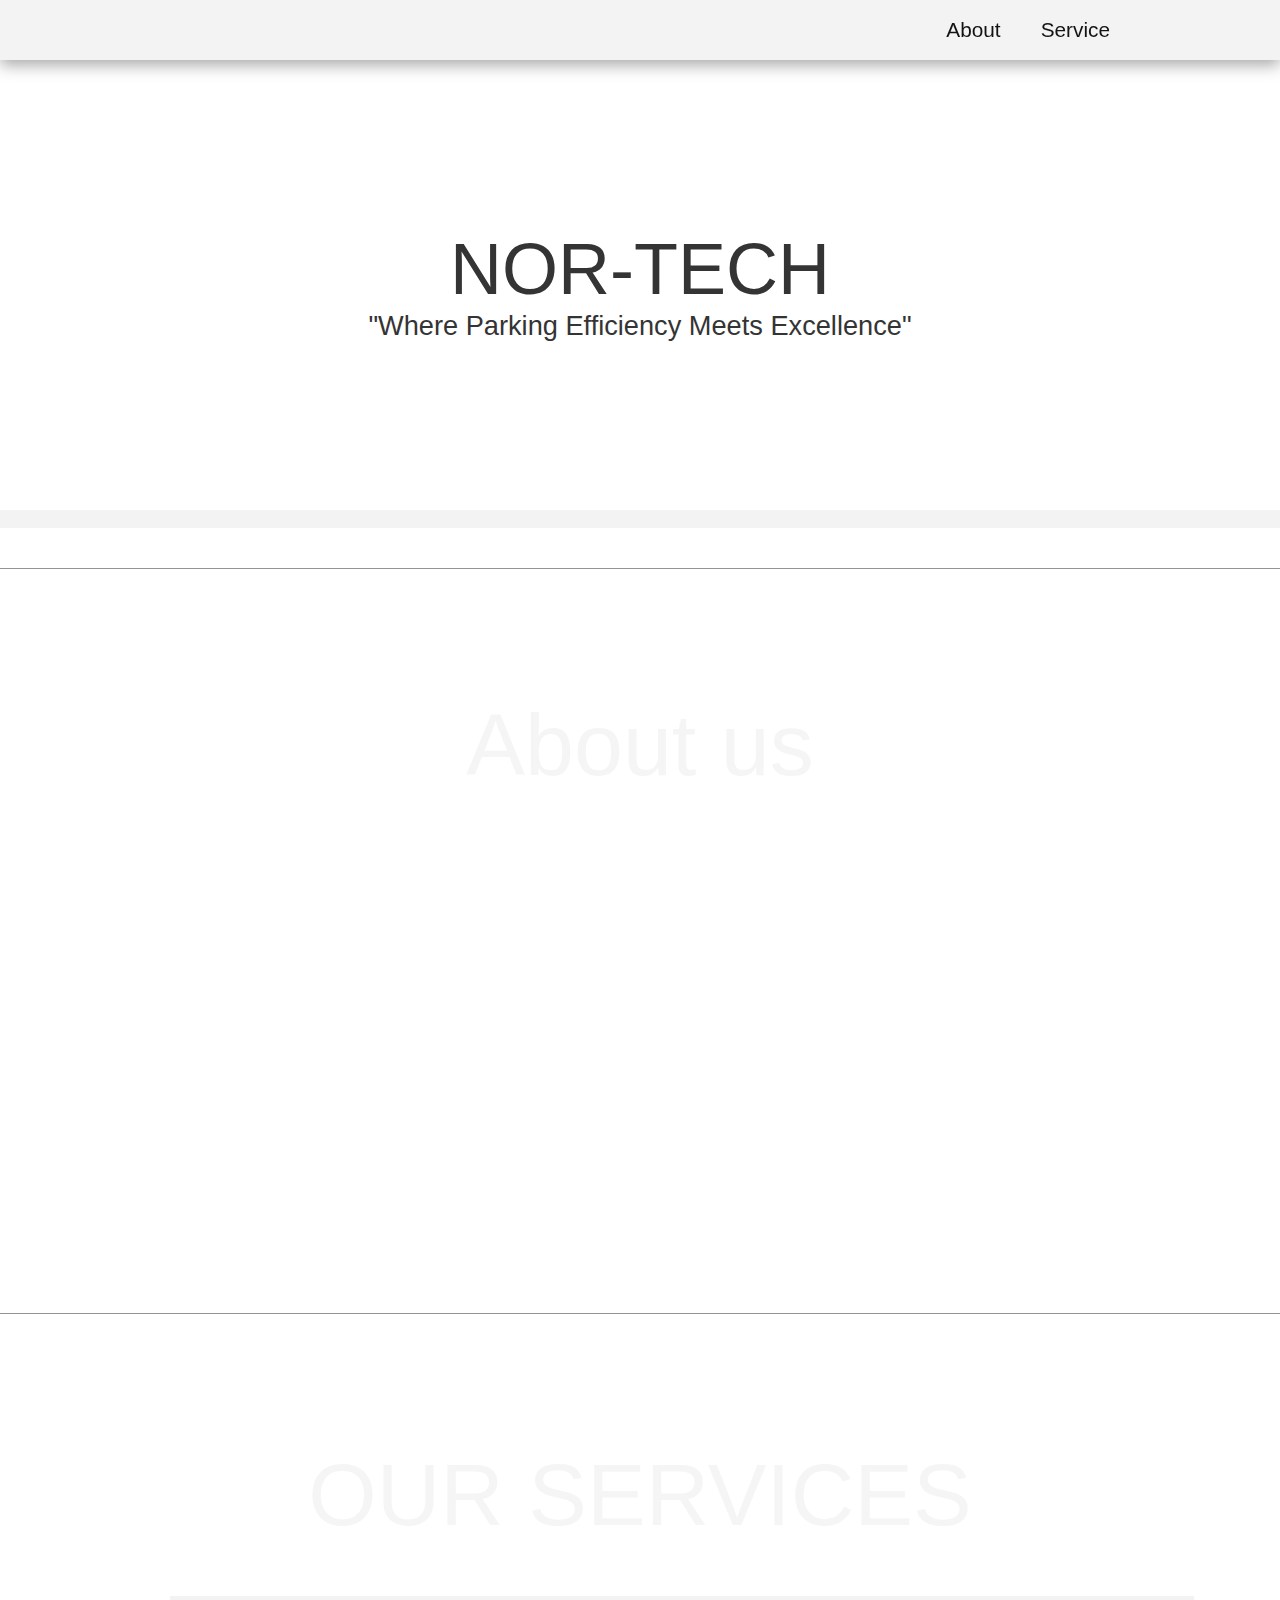
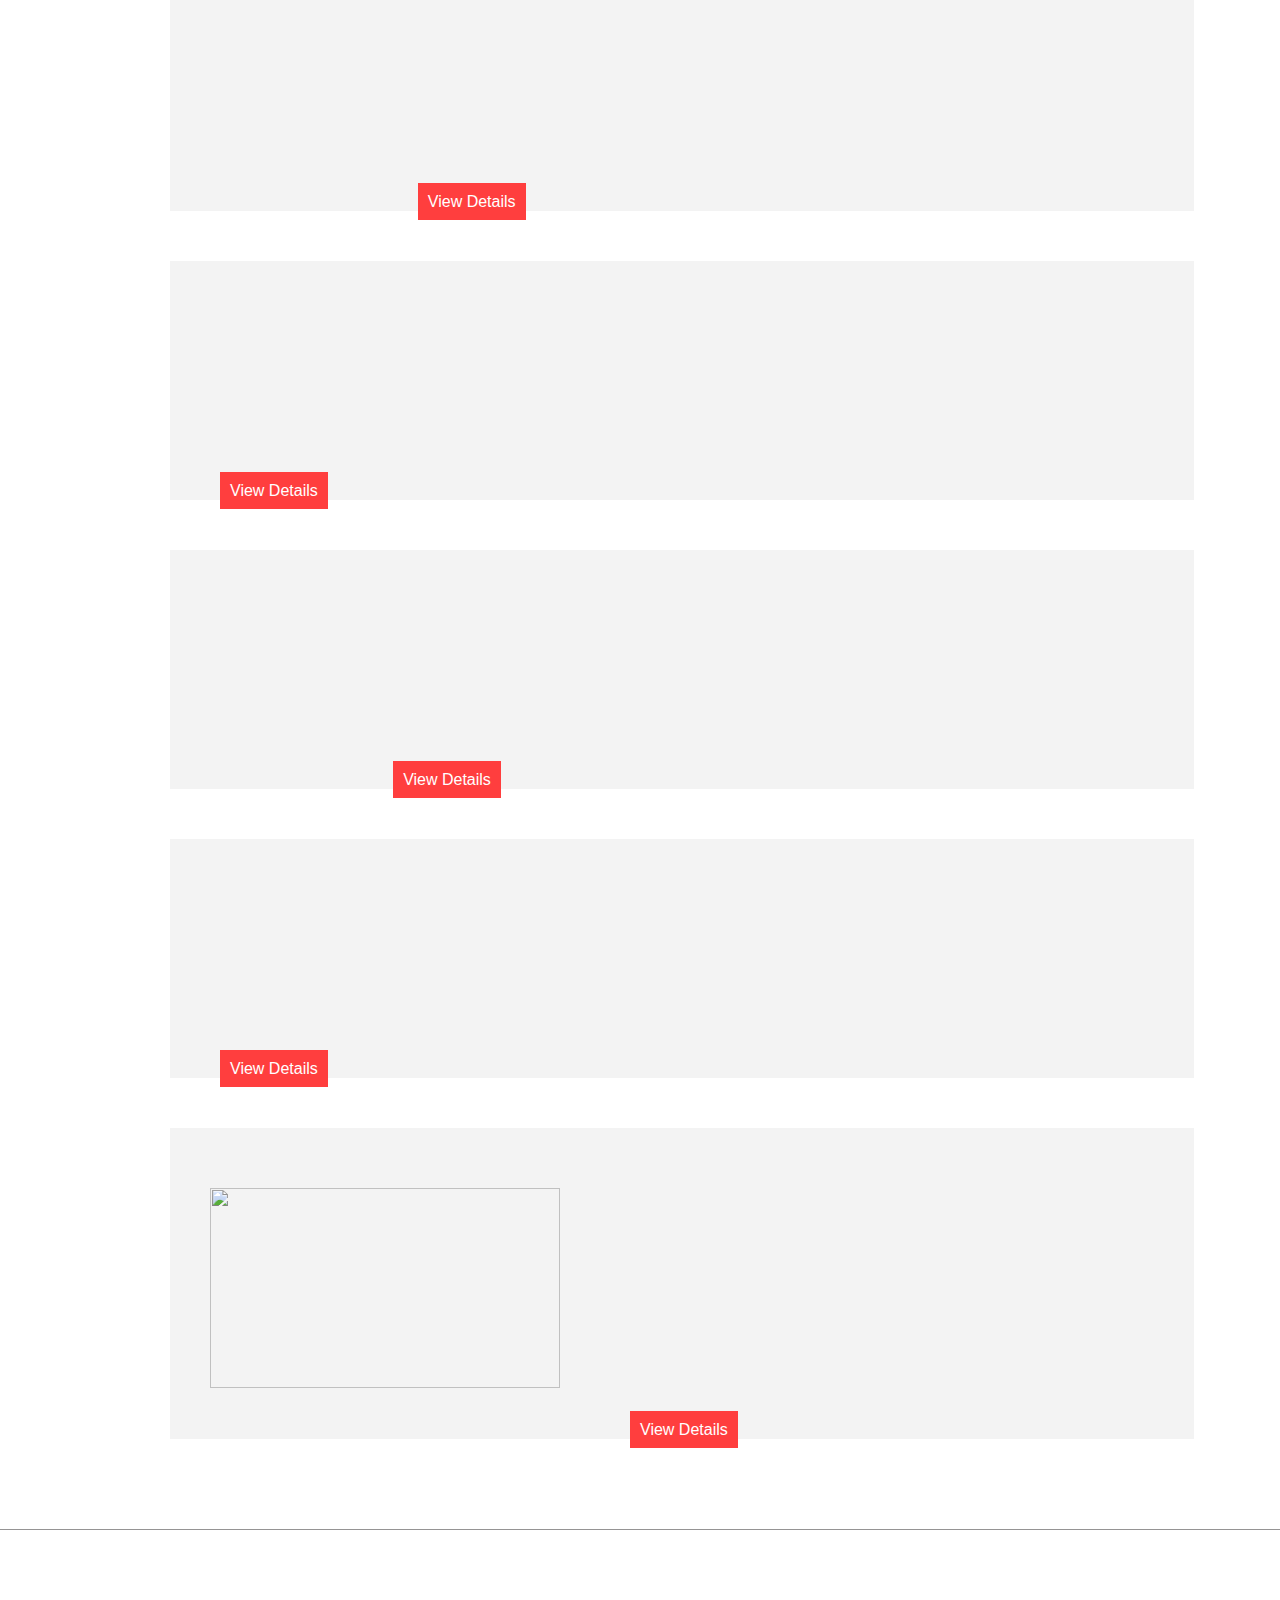
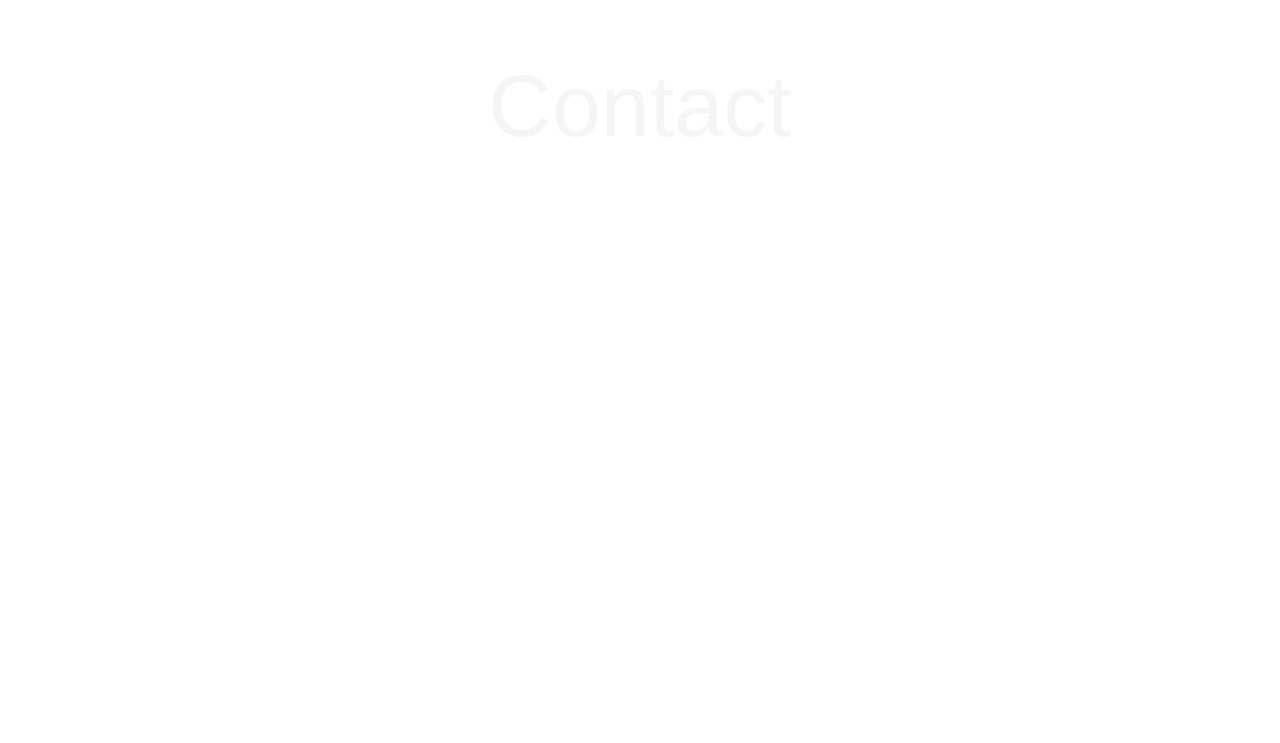
==== index.html @ b09498aa "Service changes" ====
<!DOCTYPE html>
<html lang="en">
  <head>
    <meta charset="UTF-8" />
    <meta name="viewport" content="width=device-width, initial-scale=1.0" />
    <title>NOR-TECH</title>
    <link rel="preconnect" href="https://fonts.googleapis.com" />
    <link rel="preconnect" href="https://fonts.gstatic.com" crossorigin />
    <link
      href="https://fonts.googleapis.com/css2?family=Poppins,wght@0,100;0,200;0,300;0,400;0,500;0,600;0,700;0,800;0,900;1,100;1,200;1,300;1,400;1,500;1,600;1,700;1,800;1,900&display=swap"
      rel="stylesheet"
    />
    <link rel="stylesheet" href="style.css" />
    <script defer src="app.js"></script>
    <script
      src="https://kit.fontawesome.com/bfdb6e7be3.js"
      crossorigin="anonymous"
      defer
    ></script>
  </head>
  <body>
    <header class="menu">
      <h2 class="brand-name"><img src="img/NOR-TECH_logo.png" alt="" /></h2>

      <div class="right">
        <a href="#about-us" class="head">About</a>
        <a href="#service" class="head">Service</a>

        <button class="toggle"><i class="fa-solid fa-bars"></i></button>
      </div>

      <div class="sub-menu">
        <a href="#about-us" class="sub">About</a>
        <a href="#service" class="sub">Service</a>

        <a href="#contact" class="option">Contact</a>
      </div>
    </header>

    <section class="hero">
      <h1 class="slide-top">NOR-TECH</h1>
      <h3 class="slide-top">"Where Parking Efficiency Meets Excellence"</h3>
    </section>

    <section class="img-sec">
      <img
        class="scale-up-ver-bottom"
        src="img/65df7dc24e582414d7a2ccf2_pexels-pixabay-327482 2.png"
        alt=""
      />
    </section>

    <section class="about-sec" id="about-us">
      <h2 class="scroll-reveal">About us</h2>

      <div class="about">
        <h3 class="hide">
          Nor-Tech specializes in providing cutting-edge Hydraulic and
          Electromechanical Parking Solutions, with a strong focus on their
          innovative Automated Multilevel car parking system.
          <p>
            From conceptualization to execution, we collaborate closely with
            clients to amplify their stories
          </p>
        </h3>
      </div>

      <div class="client">
        <h3 class="hide">
          Our ideal clients include property developers, commercial real estate
          owners and other entities facing challenges related to parking space
          constraints. If you are looking for innovative, space-saving parking
          solutions to meet the growing demand for parking in urban areas,
          Nor-Tech is here to help.
        </h3>
      </div>
    </section>

    <section class="services" id="service">
      <h2 class="scroll-reveal">OUR SERVICES</h2>

      <div class="service">
        <img src="img/stackers1.png" alt="" class="service-img" />
        <div class="Service-info">
          <h4 class="hide">Stackers</h4>
          <p class="hide">
            This is a Two Level Parking system; where one car is parked on the
            ground level and one on the first level. The Car on the ground level
            needs to be moved out before parking/removing the car on the raised
            platform.
          </p>
          <span class="learn-more">
            <a href="parking-services/stackers.html" >View Details</a>
          </span>
        </div>
      </div>

      <div class="service">
        <div class="Service-info">
          <h4 class="hide">3 Level Parking with Pit</h4>
          <p class="hide">
            This Parking System offers parking for 3 cars, One on the Pit Level,
            one on the Ground Level and One on the First Level. The car on the
            Ground level needs to be removed before lowering / raising the first
            level Platform or the Pit level Platform.
          </p>
          <span class="learn-more">
            <a href="/parking-services/3-lev-park-pit.html">View Details</a></span>
        </div>
        <img src="img/3-level-parking.png" alt="" class="service-img" />
      </div>

     

        <div class="service">
          <img src="img/Cantilever.png" alt="" class="service-img" />
          <div class="Service-info">
            <h4 class="hide">Cantilever</h4>
            <p class="hide">
              This is accommodates one car on the ground level and one on the
              first level. It has only one Post on one side of the system to make
              maneuverability of cars easy. The car on the ground level needs to
              be moved out before parking/removing the car on the raised Platform.
            </p>
            <span class="learn-more">
              <a href="/parking-services/Cantilever.html">View Details</a></span>
            </div>
          </div>

      <div class="service">
        <div class="Service-info">
          <h4 class="hide">3 Level Stack Parking</h4>
          <p class="hide">
            This Parking System offers parking for 3 cars; one on the ground and
            two on the upper Levels. The car on the ground level needs to be
            removed before lowering the first level platform, similarly the
            ground and the first level cars needs to be removed before lowering
            the second platform.
          </p>
          <span class="learn-more">
            <a href="/parking-services/3-lev-stack-park.html" >View Details</a>
          </span>
        </div>
        <img src="img/3-lev.png" alt="" class="service-img" />
      </div>

      <div class="service">
        <img src="img/puzzle-parking.png" alt="" class="service-img-puz" />
        <div class="Service-info">
          <h4 class="hide">Puzzle Parking</h4>
          <p class="hide">
            This is a two to four level Parking system where the platform slides
            Horizontally and vertically, making it easier to park and retrieve
            cars without having to remove any other car. The max number on
            ground slots can be 6. One slot on every row besides the top row
            needs to be vacant to facilitate the movement of the other Cars.
          </p>
          <span class="learn-more">
            <a href="/parking-services/puzzle-park.html" >View Details</a></span>
        </div>
      </div>
    </section>

    <section class="contact-sec" id="contact">
      <h2 class="scroll-reveal">Contact</h2>
      <div class="contact-info">
        <div class="contact-item hide">
          <h4><i class="fa-solid fa-phone"></i> Phone</h4>
          <p><a href="tel:+1234567890">+1 (234) 567-890</a></p>
        </div>
        <div class="contact-item hide">
          <h4><i class="fa-solid fa-envelope"></i> Email</h4>
          <p><a href="mailto:info@example.com">info@example.com</a></p>
        </div>
        <div class="contact-item hide">
          <h4><i class="fa-solid fa-location-dot"></i> Address</h4>
          <p>1234 Example Street,<br />City, State, ZIP Code</p>
        </div>
        <div class="contact-item hide">
          <h4><i class="fa-solid fa-location-dot"></i> Address</h4>
          <p>1234 Example Street,<br />City, State, ZIP Code</p>
        </div>
      </div>
    </section>
  </body>
</html>
---- style.css ----
* {
    margin: 0;
    padding: 0;
    font-family: 'Poppins', sans-serif;
    font-weight: 400;
    /* border: 1px solid red;   */
}

.hide {
    opacity: 0;
    transition: all 1s;
}

.show {
    opacity: 1;
}

/* Animation Classes and Keyframes------------------------------------------ */

.slide-top {
    animation: slide-top 1s cubic-bezier(0.250, 0.460, 0.450, 0.940) both;
}

@keyframes slide-top {
    0% {
        -webkit-transform: translateY(100px);
        transform: translateY(100px);
    }

    100% {
        -webkit-transform: translateY(0px);
        transform: translateY(0px);
    }
}

.scale-up-ver-bottom {
    animation: scale-up-ver-bottom 0.9s cubic-bezier(0.390, 0.575, 0.565, 1.000) both;
}

@keyframes scale-up-ver-bottom {
    0% {
        -webkit-transform: scaleY(0.4);
        transform: scaleY(0.4);
        -webkit-transform-origin: 0% 100%;
        transform-origin: 0% 100%;
    }

    100% {
        -webkit-transform: scaleY(1);
        transform: scaleY(1);
        -webkit-transform-origin: 0% 100%;
        transform-origin: 0% 100%;
    }
}

.scroll-reveal {
    color: hsl(0 0% 80% / 0.2);
    background-clip: text;
    background-repeat: no-repeat;
    background-size: 0% 100%;
    background-image: linear-gradient(90deg, black, black);
    animation: scroll-reveal 1s linear forwards;
    animation-timeline: view();
}

@keyframes scroll-reveal {
    to {
        background-size: 100% 100%;
    }
}


/* __Header Section__*/

.menu{
    width: 100%;
    height: fit-content;
    background-color: #f3f3f3ff;
    display: flex;
    align-items: center;
    justify-content: space-between;
    padding: 10px;
    box-sizing: border-box;
    box-shadow: 0px 5px 15px rgba(0, 0, 0, 0.35);
    /* border-radius: 2mm; */
    position: sticky;
    top: 0;
    z-index: 10;
}


.brand-name>img{
    width: 180px;
}

.right{
    display: flex;
    align-items: center;
    padding-right: 100px;
}


.head{
    text-decoration: none;
    font-size: 1.3rem;
    color: #131316;
    margin: 0 20px;
}

.head:hover{
    border-bottom:0.6mm solid red;
    color: crimson;
}

.right button {
    width: 40px;
    height: 40px;
    border-radius: 50%;
    background: none;
    border: none;
    display: flex;
    align-items: center;
    justify-content: center;
}

.right button:hover{
    background: rgb(255, 233, 233);
    color: red;
}

.sub-menu{
    position: absolute;
    top: 120px;
    right: 0px;
    width: 200px;
    height: fit-content;
    display: none;
    align-items: center;
    justify-content: center;
    flex-direction: column;
    background: rgba(228, 4, 4, 0.857);
    border-radius: 2mm;
    padding: 10px 0;
    box-shadow: 0px 5px 15px rgba(0, 0, 0, 0.27) 0px 15px 38px, rgba(0, 0, 0, 0.2) 0px, 10px, 12px;
}

.option, .sub{
    width: 100%;
    text-align: center;
    text-decoration: none;
    color: white;
    font-weight: 500;
    padding: 10px 0;
}

.option:hover,.sub:hover{
    background: #f3f3f3;
    color: rgb(84, 1, 1);
}

.sub{
    display: none;
}

/* __hero/main__*/

.hero {
    height: 50vh;
    display: flex;
    flex-direction: column;
    justify-content: center;
    align-items: center;
}

.hero h1 {
    font-size: 4.5rem;
    color: #343434;
}

.hero h3 {
    font-size: 1.7rem;
    color: #353434;
}

.img-sec {
    background-color: #f3f3f3;
}

.img-sec img {
    border-radius: 10px;
    margin: 0px 2px;
    width: 100%;
}

/* About_sec */

.about-sec,
.services,
.contact-sec {
    padding-top: 75px;
    margin-top: 40px;
    border-top: 1px solid #959494;
}

.about-sec>h2,
.services>h2,
.contact-sec>h2 {
    margin-top: 50px;
    text-align: center;
    font-size: 5.5rem;
    font-weight: 500;
}

.about,
.client {
    margin: 80px;
}

.about,
.client li {
    font-size: 25px;
}

.about h3 {
    font-size: 30px;
    color: #131316;
    margin-top: 20px;
}

.about h3 p {
    padding-top: 10px;
    color: #767676;
    font-size: 25px;
}

.client h3 {
    font-size: 30px;
    color: #131316;
    margin-top: 20px;
}

/* Services */

.services {
    padding-top: 80px;
    align-content: center;
}

.service {
    margin: 50px 25px;
    display: flex;
    background-color: #f3f3f3ff;
    width: 80%;
    margin-left: 170px;
}



.service-img {
    width: 350px;
    margin-left: 20px;
    padding: 20px;
}

.service-img-puz {
    margin-top: 40px;
    width: 350px;
    height: 200px;
    padding: 20px;
    margin-left: 20px;
}

.Service-info {
    padding-left: 50px;
    padding-top: 40px;
}

.Service-info>h4 {
    color: #131316;
    font-size: 2.5rem;
    display: inline-block;
}

.Service-info>p {
    color: #656565;
    font-size: 1.3rem;
    width: 90%;
    margin-top: 20px;
    margin-bottom: 20px;
}

.service-puz {
    margin-top: 90px;
    display: flex
}

.learn-more > a{
    background: rgb(255, 62, 62);
    padding: 10px;
    color: #fff;   
    text-decoration: none;
}
.learn-more>a:hover{
    background-color:rgb(207, 57, 57);
}

/* contact */

.contact-sec {
    height: 82vh;
    border-top: 1px solid #959494;
}

.contact-info {
    margin-top: 30px;
    display: flex;
    justify-content: center;
    flex-wrap: wrap;
    gap: 20px;
}

.contact-item {
    background-color: #fff;
    padding: 20px;
    border-radius: 10px;
    box-shadow: 0 2px 4px rgba(0, 0, 0, 0.1);
    width: 250px;
}

.contact-item h4 {
    font-size: 1.5em;
    margin-bottom: 10px;
}

.contact-item p {
    font-size: 1.2em;
    margin: 0;
}

.contact-item a {
    text-decoration: none;
    color: #007BFF;
}

.contact-item a:hover {
    text-decoration: underline;
}

/* Media Querry */

@media screen and (max-width: 599px) {

    /* *{border: 1px solid red;  } */

    /* Header */
    
    .head{
        display: none;
    }
    .sub{
        display: block;
    }
    .right{
        display: flex;
        align-items: center;
        padding-right: 0px;
    }

    .brand-name>img{
        width: 150px;
    }


    /* main-sec */

    .hero h1 {
        font-size: 3rem;
    }

    .hero h3 {
        font-size: 1.1rem;
    }

    /* About */

    .about-sec>h2 {
        margin-top: 70px;
        text-align: left;
        font-size: 3.5rem;
        padding-left: 20px;
    }

    .about,
    .client {
        margin: 20px;
    }

    .about h3 {
        font-size: 1.3rem;
        margin-top: 50px;
    }

    .about h3 p {
        font-size: 1.3rem;
    }

    .client h3 {
        font-size: 1.3rem;
        margin-top: 50px;
    }

    /* Services */

    .services>h2 {
        margin-top: 70px;
        text-align: left;
        font-size: 3.1rem;
        padding-left: 20px;
    }

    .services {
        padding-top: 70px;
    }

    .service {
        margin: 50px 0px;
        display: flex;
        flex-direction: column;
        border-bottom: 1px solid #959494;
    }

    .service-img {
        width: 250px;
        margin-left: 10px;
    }

    .service-img-puz {
        margin-left: 10px;
    }

    .Service-info {
        padding-bottom: 20px;
        padding-left: 20px;
    }

    .Service-info>h4 {
        font-size: 2rem;
    }

    .Service-info>p {
        font-size: 1.3rem;
    }

    .Service-info>span{
        font-size: 1.2rem;
    }

    /* Contact */

    .contact-sec {
        height: 90vh;
        border-top: 0px solid #959494;
    }

    .contact-sec>h2 {
        font-size: 3.5rem;
    }

}
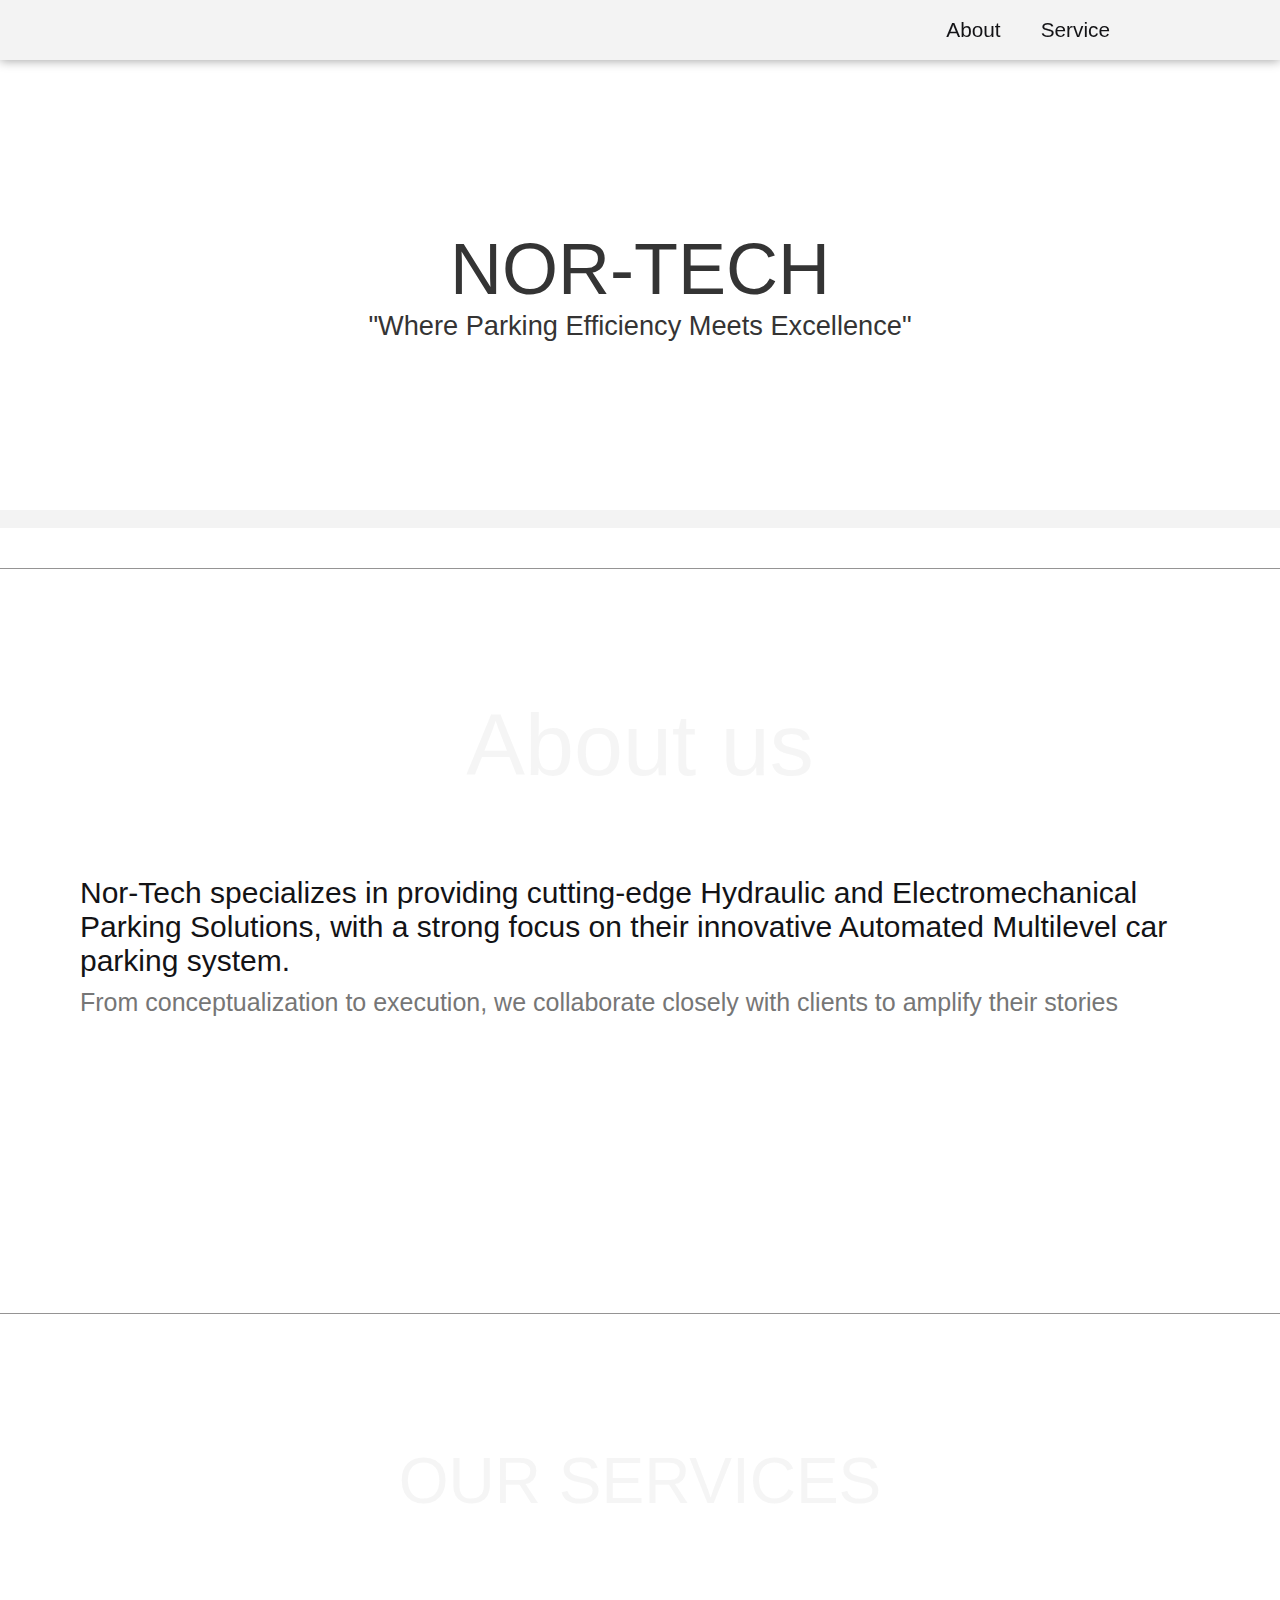
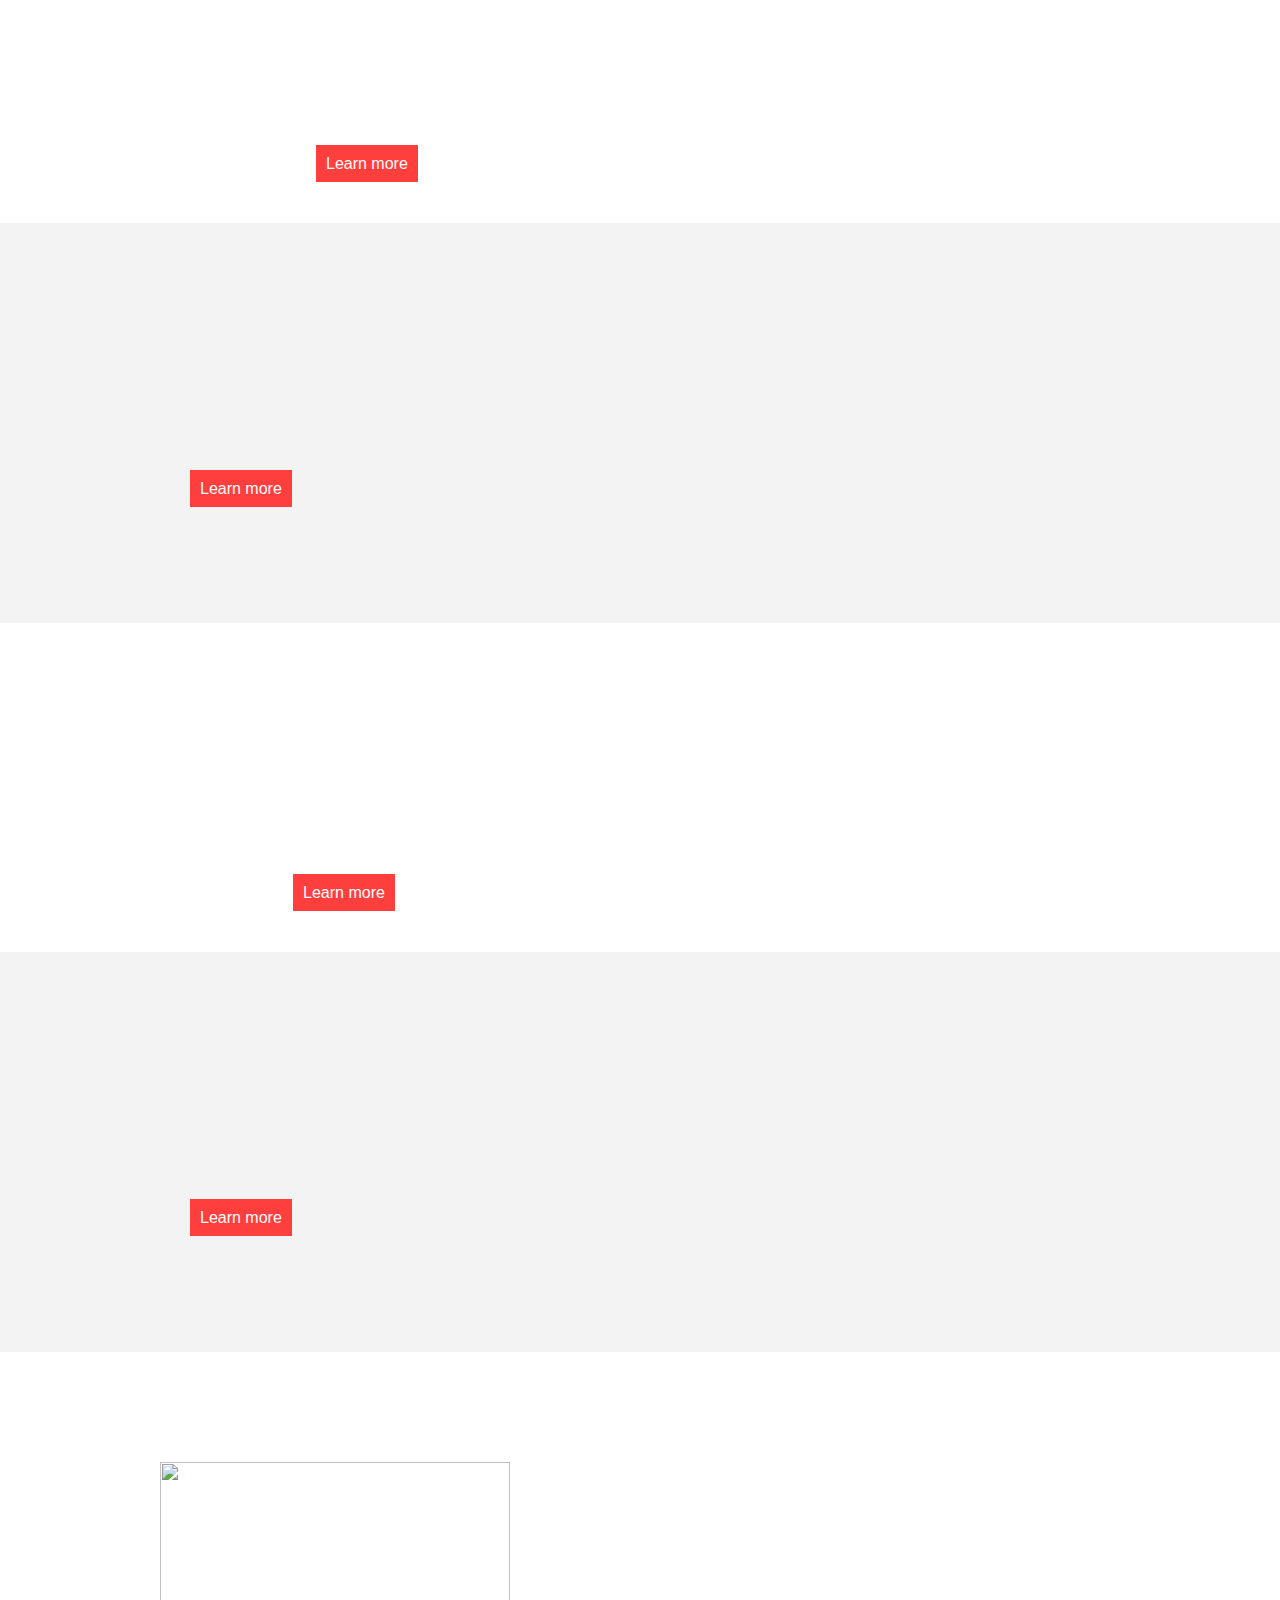
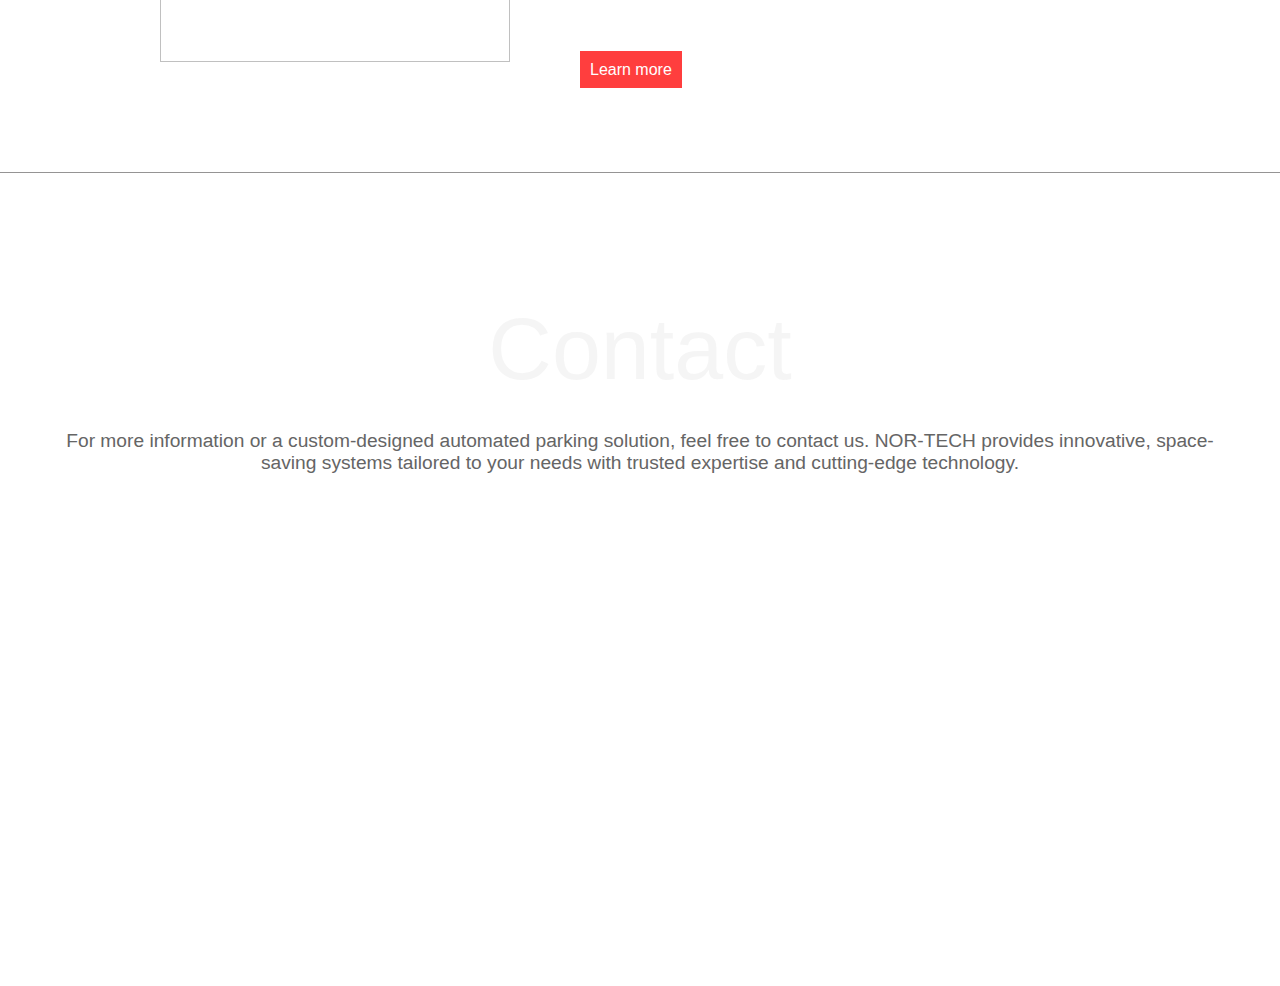
==== commit 7a38b567: "making services responsive" ====
--- a/index.html
+++ b/index.html
@@ -2,7 +2,8 @@
 <html lang="en">
   <head>
     <meta charset="UTF-8" />
-    <meta name="viewport" content="width=device-width, initial-scale=1.0" />
+    <meta name="viewport" content="width=device-width, initial-scale=1.0," />
+    
     <title>NOR-TECH</title>
     <link rel="preconnect" href="https://fonts.googleapis.com" />
     <link rel="preconnect" href="https://fonts.gstatic.com" crossorigin />
@@ -77,7 +78,7 @@
     </section>
 
     <section class="services" id="service">
-      <h2 class="scroll-reveal">OUR SERVICES</h2>
+      <h2 class="scroll-reveal" id="our-service">OUR SERVICES</h2>
 
       <div class="service">
         <img src="img/stackers1.png" alt="" class="service-img" />
@@ -90,44 +91,48 @@
             platform.
           </p>
           <span class="learn-more">
-            <a href="parking-services/stackers.html" >View Details</a>
+            <a href="parking-services/stackers.html" >Learn more</a>
           </span>
         </div>
       </div>
 
-      <div class="service">
-        <div class="Service-info">
-          <h4 class="hide">3 Level Parking with Pit</h4>
-          <p class="hide">
-            This Parking System offers parking for 3 cars, One on the Pit Level,
-            one on the Ground Level and One on the First Level. The car on the
-            Ground level needs to be removed before lowering / raising the first
-            level Platform or the Pit level Platform.
-          </p>
-          <span class="learn-more">
-            <a href="/parking-services/3-lev-park-pit.html">View Details</a></span>
+      <div class="container">
+        <div class="service-2">
+          <img src="img/3-level-parking.png" alt="" class="service-img float-right" />
+          <div class="Service-info">
+            <h4 class="hide">3 Level Parking with Pit</h4>
+            <p class="hide">
+              This Parking System offers parking for 3 cars, One on the Pit Level,
+              one on the Ground Level and One on the First Level. The car on the
+              Ground level needs to be removed before lowering / raising the first
+              level Platform or the Pit level Platform.
+            </p>
+            <span class="learn-more">
+              <a href="/parking-services/3-lev-park-pit.html">Learn more</a></span>
+            </div>
+          </div>
         </div>
-        <img src="img/3-level-parking.png" alt="" class="service-img" />
-      </div>
 
      
 
-        <div class="service">
-          <img src="img/Cantilever.png" alt="" class="service-img" />
-          <div class="Service-info">
-            <h4 class="hide">Cantilever</h4>
-            <p class="hide">
-              This is accommodates one car on the ground level and one on the
-              first level. It has only one Post on one side of the system to make
-              maneuverability of cars easy. The car on the ground level needs to
-              be moved out before parking/removing the car on the raised Platform.
-            </p>
-            <span class="learn-more">
-              <a href="/parking-services/Cantilever.html">View Details</a></span>
-            </div>
-          </div>
+  <div class="service">
+    <img src="img/Cantilever.png" alt="" class="service-img" />
+    <div class="Service-info">
+      <h4 class="hide">Cantilever</h4>
+      <p class="hide">
+        This is accommodates one car on the ground level and one on the
+        first level. It has only one Post on one side of the system to make
+        maneuverability of cars easy. The car on the ground level needs to
+        be moved out before parking/removing the car on the raised Platform.
+      </p>
+      <span class="learn-more">
+        <a href="/parking-services/Cantilever.html">Learn more</a></span>
+      </div>
+    </div>
 
-      <div class="service">
+    <div class="container">
+      <div class="service-2">
+        <img src="img/3-lev.png" alt="" class="service-img-greybc float-right" />
         <div class="Service-info">
           <h4 class="hide">3 Level Stack Parking</h4>
           <p class="hide">
@@ -138,10 +143,10 @@
             the second platform.
           </p>
           <span class="learn-more">
-            <a href="/parking-services/3-lev-stack-park.html" >View Details</a>
+            <a href="/parking-services/3-lev-stack-park.html" >Learn more</a>
           </span>
         </div>
-        <img src="img/3-lev.png" alt="" class="service-img" />
+      </div>
       </div>
 
       <div class="service">
@@ -156,13 +161,17 @@
             needs to be vacant to facilitate the movement of the other Cars.
           </p>
           <span class="learn-more">
-            <a href="/parking-services/puzzle-park.html" >View Details</a></span>
+            <a href="/parking-services/puzzle-park.html" >Learn more</a></span>
         </div>
       </div>
     </section>
 
     <section class="contact-sec" id="contact">
       <h2 class="scroll-reveal">Contact</h2>
+      <div class="contact-para">
+        <p>For more information or a custom-designed automated parking solution, feel free to contact us. NOR-TECH provides innovative, space-saving systems tailored to your needs with trusted expertise and cutting-edge technology.
+        </p>
+      </div>  
       <div class="contact-info">
         <div class="contact-item hide">
           <h4><i class="fa-solid fa-phone"></i> Phone</h4>
--- a/style.css
+++ b/style.css
@@ -72,7 +72,7 @@
 
 /* __Header Section__*/
 
-.menu{
+.menu {
     width: 100%;
     height: fit-content;
     background-color: #f3f3f3ff;
@@ -81,34 +81,33 @@
     justify-content: space-between;
     padding: 10px;
     box-sizing: border-box;
-    box-shadow: 0px 5px 15px rgba(0, 0, 0, 0.35);
-    /* border-radius: 2mm; */
+    box-shadow: 0px 1px 10px rgba(0, 0, 0, 0.35);
     position: sticky;
     top: 0;
     z-index: 10;
 }
 
 
-.brand-name>img{
+.brand-name>img {
     width: 180px;
 }
 
-.right{
+.right {
     display: flex;
     align-items: center;
     padding-right: 100px;
 }
 
 
-.head{
+.head {
     text-decoration: none;
     font-size: 1.3rem;
     color: #131316;
     margin: 0 20px;
 }
 
-.head:hover{
-    border-bottom:0.6mm solid red;
+.head:hover {
+    border-bottom: 0.6mm solid red;
     color: crimson;
 }
 
@@ -123,12 +122,12 @@
     justify-content: center;
 }
 
-.right button:hover{
+.right button:hover {
     background: rgb(255, 233, 233);
     color: red;
 }
 
-.sub-menu{
+.sub-menu {
     position: absolute;
     top: 120px;
     right: 0px;
@@ -144,7 +143,8 @@
     box-shadow: 0px 5px 15px rgba(0, 0, 0, 0.27) 0px 15px 38px, rgba(0, 0, 0, 0.2) 0px, 10px, 12px;
 }
 
-.option, .sub{
+.option,
+.sub {
     width: 100%;
     text-align: center;
     text-decoration: none;
@@ -153,12 +153,13 @@
     padding: 10px 0;
 }
 
-.option:hover,.sub:hover{
+.option:hover,
+.sub:hover {
     background: #f3f3f3;
     color: rgb(84, 1, 1);
 }
 
-.sub{
+.sub {
     display: none;
 }
 
@@ -249,17 +250,34 @@
 .service {
     margin: 50px 25px;
     display: flex;
+    width: 80%;
+    margin-left: 120px;
+}
+
+.service-2 {
+    margin: 50px 25px;
+    width: 80%;
+    margin-left: 120px;
+}
+
+.container {
     background-color: #f3f3f3ff;
-    width: 80%;
-    margin-left: 170px;
-}
-
-
+    height: 50vh;
+    padding: 20px;
+}
+
+.float-right {
+    float: right;
+}
 
 .service-img {
-    width: 350px;
+    width: 300px;
     margin-left: 20px;
-    padding: 20px;
+}
+
+.service-img-greybc {
+    width: 250px;
+    margin-left: 20px;
 }
 
 .service-img-puz {
@@ -272,36 +290,32 @@
 
 .Service-info {
     padding-left: 50px;
-    padding-top: 40px;
+    padding-top: 20px;
 }
 
 .Service-info>h4 {
     color: #131316;
     font-size: 2.5rem;
-    display: inline-block;
 }
 
 .Service-info>p {
     color: #656565;
     font-size: 1.3rem;
-    width: 90%;
+    width: 95%;
     margin-top: 20px;
-    margin-bottom: 20px;
-}
-
-.service-puz {
-    margin-top: 90px;
-    display: flex
-}
-
-.learn-more > a{
+    margin-bottom: 30px;
+}
+
+
+.learn-more>a {
     background: rgb(255, 62, 62);
     padding: 10px;
-    color: #fff;   
+    color: #fff;
     text-decoration: none;
 }
-.learn-more>a:hover{
-    background-color:rgb(207, 57, 57);
+
+.learn-more>a:hover {
+    background-color: rgb(207, 57, 57);
 }
 
 /* contact */
@@ -311,8 +325,16 @@
     border-top: 1px solid #959494;
 }
 
+.contact-para>p {
+    /* background-color: aqua; */
+    color: #656565;
+    text-align: center;
+    margin: 30px 40px;
+    font-size: 1.2rem;
+}
+
 .contact-info {
-    margin-top: 30px;
+    margin-top: 70px;
     display: flex;
     justify-content: center;
     flex-wrap: wrap;
@@ -321,10 +343,11 @@
 
 .contact-item {
     background-color: #fff;
-    padding: 20px;
+    padding: 20px 40px;
     border-radius: 10px;
     box-shadow: 0 2px 4px rgba(0, 0, 0, 0.1);
     width: 250px;
+    text-align: center;
 }
 
 .contact-item h4 {
@@ -332,6 +355,10 @@
     margin-bottom: 10px;
 }
 
+.contact-item h4 i {
+    color: rgb(248, 84, 84);
+}
+
 .contact-item p {
     font-size: 1.2em;
     margin: 0;
@@ -339,7 +366,7 @@
 
 .contact-item a {
     text-decoration: none;
-    color: #007BFF;
+    color: #000000;
 }
 
 .contact-item a:hover {
@@ -348,31 +375,113 @@
 
 /* Media Querry */
 
-@media screen and (max-width: 599px) {
-
-    /* *{border: 1px solid red;  } */
+
+@media screen and (max-width: 1300px) {
+
+
+    .container {
+        background-color: #f3f3f3ff;
+        height: 40vh;
+        padding: 20px;
+    }
+
+    .Service-info {
+        padding-left: 50px;
+        padding-top: 20px;
+    }
+
+    .services>h2 {
+        font-size: 4rem;
+    }
+}
+
+@media screen and (max-width: 1025px) {
+    .Service-info {
+        padding-top: 0px;
+    }
+
+    .container {
+        height: 45vh;
+        padding: 10px;
+    }
+
+    .service {
+        margin-left: 0px;
+        width: 95%;
+    }
+
+    .service-2 {
+        margin-left: 0px;
+        width: 95%;
+    }
+}
+
+@media screen and (max-width: 900px) {
+
+    .about-sec>h2,
+    .services>h2,
+    .contact-sec>h2 {
+        margin-top: 50px;
+        text-align: center;
+        font-size: 3rem;
+        font-weight: 500;
+    }
+
+    .container {
+        height: 40vh;
+        padding: 10px;
+    }
+
+    .Service-info>h4 {
+        font-size: 2rem;
+    }
+
+    .Service-info>p {
+        font-size: 1.2rem;
+    }
+
+    .service-img {
+        width: 220px;
+        margin-left: 20px;
+    }
+
+    .service-img-greybc {
+        width: 200px;
+        margin-left: 20px;
+    }
+
+
+    .service-img-puz {
+        margin-top: 0px;
+        width: 270px;
+        height: 120px;
+        margin-left: 20px;
+    }
+}
+
+@media screen and (max-width: 699px) {
+
 
     /* Header */
-    
-    .head{
+    .head {
         display: none;
     }
-    .sub{
+
+    .sub {
         display: block;
     }
-    .right{
+
+    .right {
         display: flex;
         align-items: center;
         padding-right: 0px;
     }
 
-    .brand-name>img{
+    .brand-name>img {
         width: 150px;
     }
 
-
     /* main-sec */
-
     .hero h1 {
         font-size: 3rem;
     }
@@ -382,12 +491,10 @@
     }
 
     /* About */
-
     .about-sec>h2 {
         margin-top: 70px;
-        text-align: left;
+        text-align: center;
         font-size: 3.5rem;
-        padding-left: 20px;
     }
 
     .about,
@@ -410,27 +517,28 @@
     }
 
     /* Services */
-
     .services>h2 {
         margin-top: 70px;
-        text-align: left;
-        font-size: 3.1rem;
-        padding-left: 20px;
+        text-align: center;
+        font-size: 3rem;
+        padding-left: 0px;
     }
 
     .services {
         padding-top: 70px;
+    }
+
+    .container {
+        height: 34vh;
     }
 
     .service {
         margin: 50px 0px;
         display: flex;
-        flex-direction: column;
-        border-bottom: 1px solid #959494;
     }
 
     .service-img {
-        width: 250px;
+        width: 200px;
         margin-left: 10px;
     }
 
@@ -444,26 +552,156 @@
     }
 
     .Service-info>h4 {
-        font-size: 2rem;
+        font-size: 1.7rem;
     }
 
     .Service-info>p {
-        font-size: 1.3rem;
-    }
-
-    .Service-info>span{
-        font-size: 1.2rem;
+        font-size: 0.8rem;
+        margin-bottom: 10px;
+    }
+
+    .learn-more>a {
+        background: rgb(255, 62, 62);
+        padding: 5px;
+        color: #fff;
+        text-decoration: none;
+        font-size: .8rem;
     }
 
     /* Contact */
-
-    .contact-sec {
-        height: 90vh;
-        border-top: 0px solid #959494;
-    }
-
     .contact-sec>h2 {
         font-size: 3.5rem;
     }
-
-}+}
+
+@media screen and (max-width: 569px) {
+
+    .about-sec>h2{
+        font-size: 3rem
+    }
+
+    .services>h2 {
+        font-size: 2.7rem;
+        padding-left: 0px;
+    }
+
+    .service {
+        display: flex;
+        flex-direction: column;
+        width: 90%;
+        padding: 20px;
+    }
+
+    .service-2 {
+        margin: 0px 2px;
+        display: flex;
+        flex-direction: column;
+        width: 100%;
+        margin-left: 0px;
+    }
+
+    .Service-info>h4 {
+        font-size: 1.5rem;
+    }
+
+    .Service-info>p {
+        font-size: 1rem;
+    }
+
+    .container {
+        height: 50vh;
+    }
+
+    .service-img {
+        width: 200px;
+        margin-bottom: 20px;
+    }
+
+    .service-img-greybc {
+        width: 175px;
+        margin-bottom: 20px;
+
+    }
+
+    .service-img-puz {
+        margin-bottom: 20px;
+    }
+
+    .contact-sec {
+        height: 120vh;
+    }
+}
+
+@media screen and (max-width: 399px){
+
+    .hero h1 {
+        font-size: 2.5rem;
+    }
+
+    .hero h3 {
+        font-size: 1rem;
+        text-align: center;
+    }
+
+    .service {
+        padding: 25px;
+    }
+
+    .container {
+        height: 65vh;
+        padding: 25px;
+    }
+
+    .Service-info>p {
+        margin-bottom: 20px;
+    }
+
+    .service-img-puz {
+        margin-top: 0px;
+        padding: 20px;
+        margin-left: 0px;
+    }
+
+    .contact-sec {
+        height: 140vh;
+    } 
+}
+
+@media screen and (max-width: 360px){
+
+    .about-sec>h2{
+        font-size: 2.5rem
+    }
+
+
+    .service {
+        padding: 10px;
+    }
+
+    .service-2 {
+        padding: 0px;
+    }
+
+    .container {
+        height: 63vh;
+        padding: 10px;
+    }
+
+
+    .service-img-puz {
+        margin-top: 30px;
+        padding: 10px;
+        margin-left: 0px;
+    }
+
+    .contact-sec>h2{
+        font-size: 2.9rem;
+    }
+}
+
+@media screen and (max-width: 320px){
+    .container {
+        height: 95vh;
+        padding: 25px;
+    }  
+}
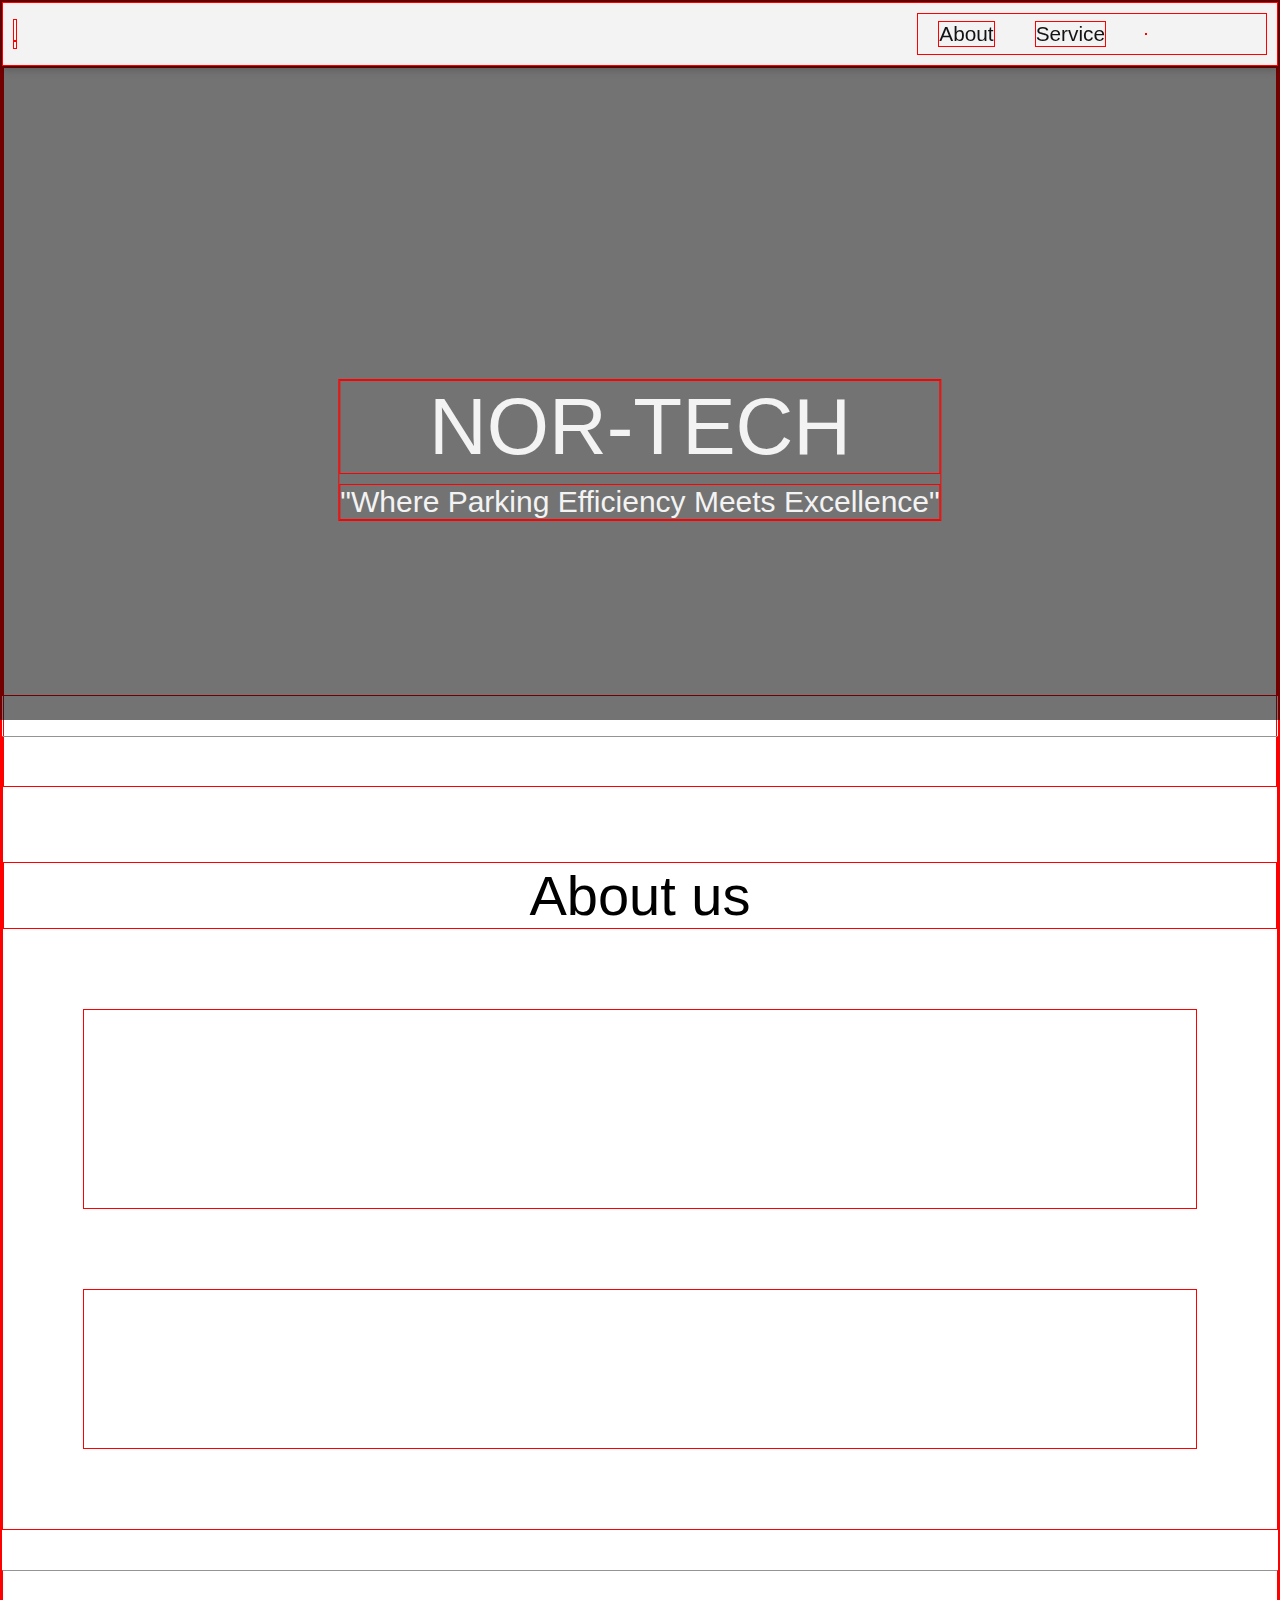
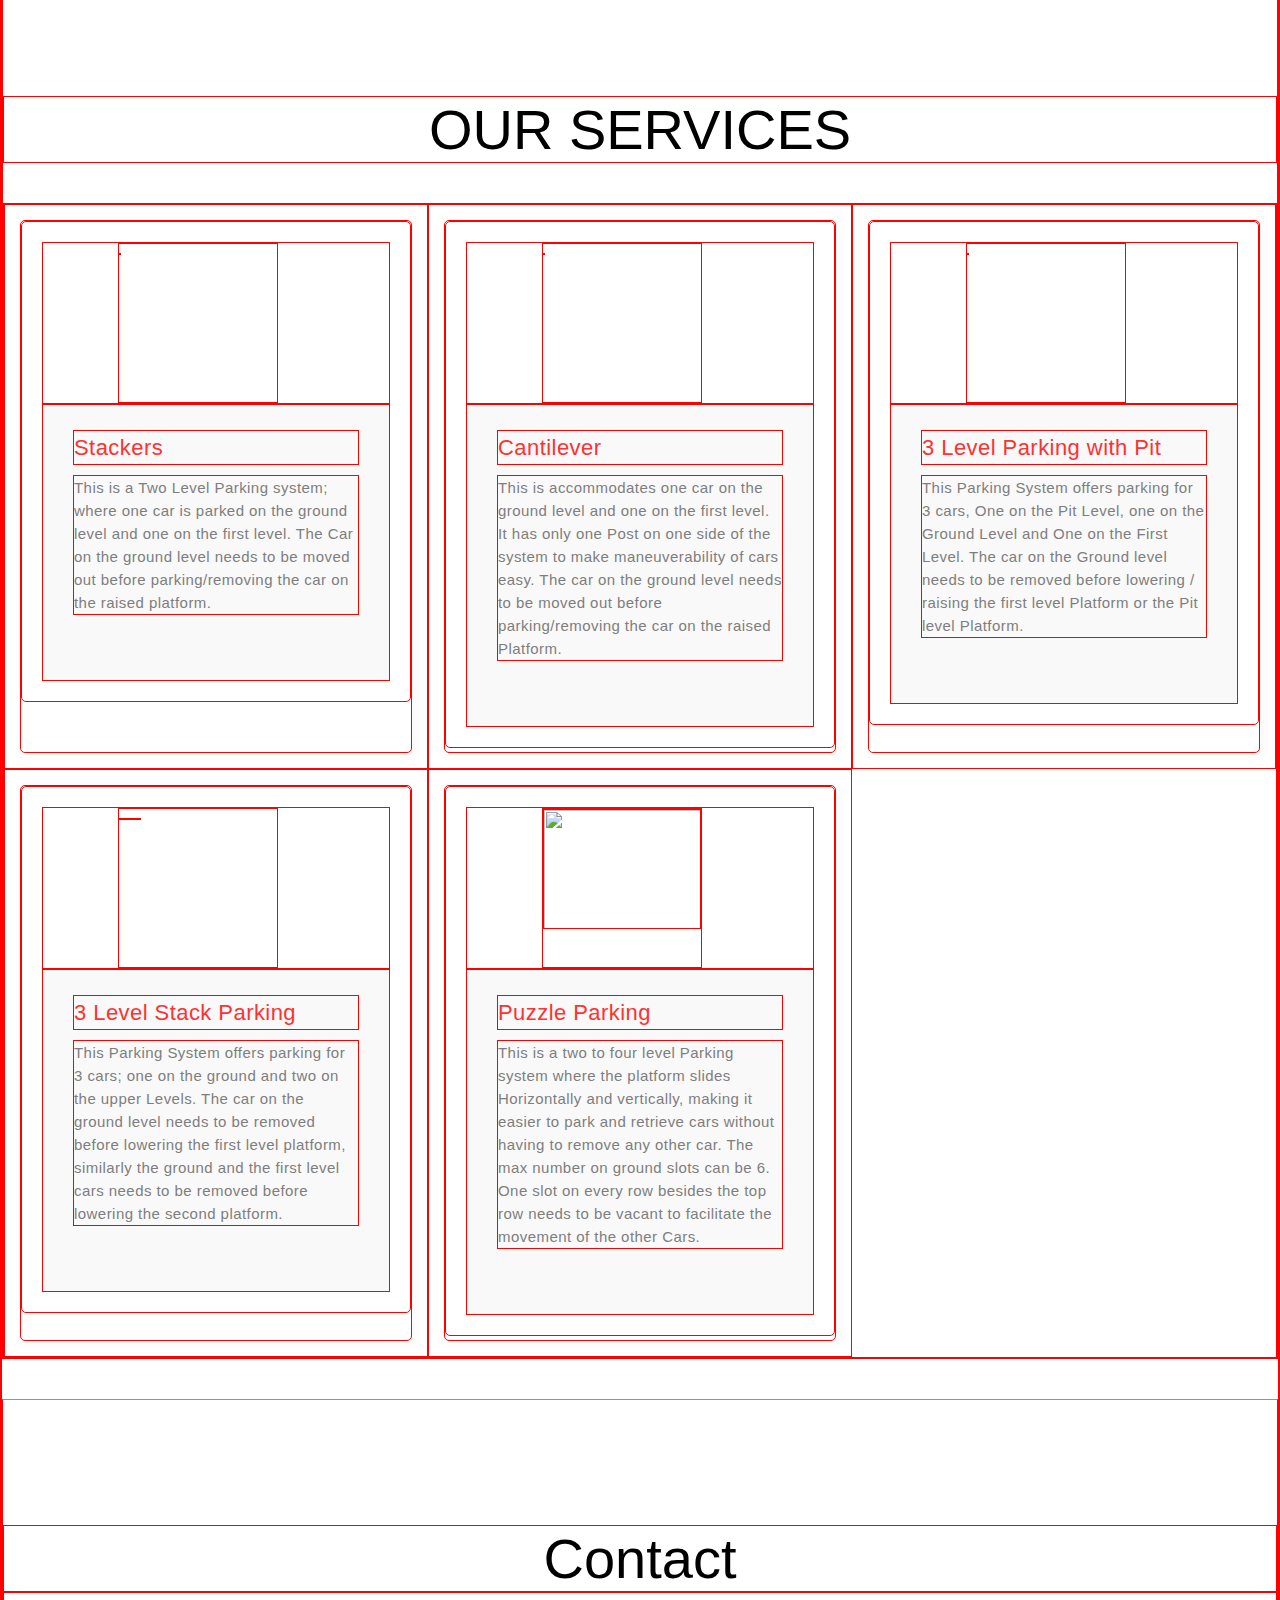
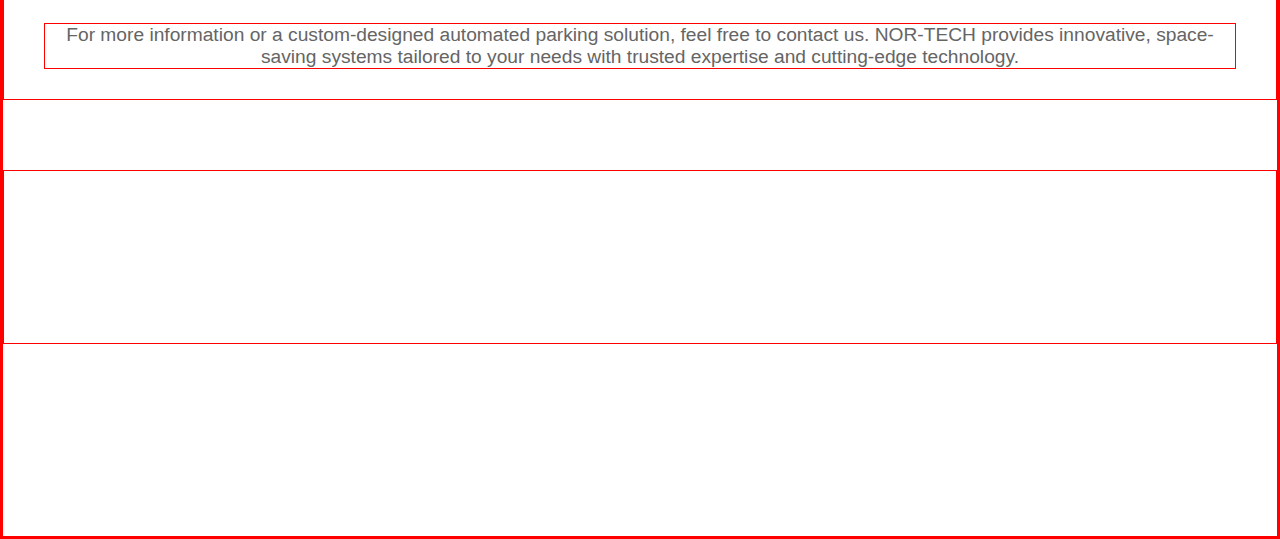
==== commit a1f28f7c: "change in UI of Services" ====
--- a/index.html
+++ b/index.html
@@ -3,7 +3,7 @@
   <head>
     <meta charset="UTF-8" />
     <meta name="viewport" content="width=device-width, initial-scale=1.0," />
-    
+
     <title>NOR-TECH</title>
     <link rel="preconnect" href="https://fonts.googleapis.com" />
     <link rel="preconnect" href="https://fonts.gstatic.com" crossorigin />
@@ -39,25 +39,20 @@
     </header>
 
     <section class="hero">
-      <h1 class="slide-top">NOR-TECH</h1>
-      <h3 class="slide-top">"Where Parking Efficiency Meets Excellence"</h3>
-    </section>
-
-    <section class="img-sec">
-      <img
-        class="scale-up-ver-bottom"
-        src="img/65df7dc24e582414d7a2ccf2_pexels-pixabay-327482 2.png"
-        alt=""
-      />
+      <div class="img-sec slide-top"></div>
+      <div class="content">
+        <h3 class="hide">NOR-TECH</h3>
+        <h4 class="hide">"Where Parking Efficiency Meets Excellence"</h4>
+      </div>
     </section>
 
     <section class="about-sec" id="about-us">
-      <h2 class="scroll-reveal">About us</h2>
+      <h2 class="">About us</h2>
 
       <div class="about">
         <h3 class="hide">
           Nor-Tech specializes in providing cutting-edge Hydraulic and
-          Electromechanical Parking Solutions, with a strong focus on their
+          Electromechanical Parking Solutions, with a strong focus on our
           innovative Automated Multilevel car parking system.
           <p>
             From conceptualization to execution, we collaborate closely with
@@ -78,108 +73,138 @@
     </section>
 
     <section class="services" id="service">
-      <h2 class="scroll-reveal" id="our-service">OUR SERVICES</h2>
-
-      <div class="service">
-        <img src="img/stackers1.png" alt="" class="service-img" />
-        <div class="Service-info">
-          <h4 class="hide">Stackers</h4>
-          <p class="hide">
-            This is a Two Level Parking system; where one car is parked on the
-            ground level and one on the first level. The Car on the ground level
-            needs to be moved out before parking/removing the car on the raised
-            platform.
-          </p>
-          <span class="learn-more">
-            <a href="parking-services/stackers.html" >Learn more</a>
-          </span>
-        </div>
-      </div>
-
-      <div class="container">
-        <div class="service-2">
-          <img src="img/3-level-parking.png" alt="" class="service-img float-right" />
-          <div class="Service-info">
-            <h4 class="hide">3 Level Parking with Pit</h4>
-            <p class="hide">
-              This Parking System offers parking for 3 cars, One on the Pit Level,
-              one on the Ground Level and One on the First Level. The car on the
-              Ground level needs to be removed before lowering / raising the first
-              level Platform or the Pit level Platform.
-            </p>
-            <span class="learn-more">
-              <a href="/parking-services/3-lev-park-pit.html">Learn more</a></span>
-            </div>
-          </div>
-        </div>
-
-     
-
-  <div class="service">
-    <img src="img/Cantilever.png" alt="" class="service-img" />
-    <div class="Service-info">
-      <h4 class="hide">Cantilever</h4>
-      <p class="hide">
-        This is accommodates one car on the ground level and one on the
-        first level. It has only one Post on one side of the system to make
-        maneuverability of cars easy. The car on the ground level needs to
-        be moved out before parking/removing the car on the raised Platform.
-      </p>
-      <span class="learn-more">
-        <a href="/parking-services/Cantilever.html">Learn more</a></span>
-      </div>
+      <h2 class="" id="our-service">OUR SERVICES</h2>
+      
+      <div class="service-grid">
+      <div class="service-container">
+        <a href="/parking-services/stackers.html">
+          <div class="inner-container">
+            <div class="wrapper">
+              <div class="img-wrapper">
+                <img src="/img/stackers1.png" alt="">
+              </div>
+            </div>
+            <div class="description">
+              <h3 class="heading">Stackers</h3>
+              <p>
+                This is a Two Level Parking system; where one car is parked on the ground level and one on the first level. The Car on the ground level needs to be moved out before parking/removing the car on the raised platform.
+              </p>
+              <div class="learn-more">
+                View Products
+              </div>
+            </div>
+          </div>
+        </a>
+      </div>
+
+      <div class="service-container">
+        <a href="/parking-services/Cantilever.html">
+          <div class="inner-container">
+            <div class="wrapper">
+              <div class="img-wrapper">
+                <img src="/img/Cantilever.png" alt="">
+              </div>
+            </div>
+            <div class="description">
+              <h3 class="heading">Cantilever</h3>
+              <p>
+                This is accommodates one car on the ground level and one on the first level. It has only one Post on one side of the system to make maneuverability of cars easy. The car on the ground level needs to be moved out before parking/removing the car on the raised Platform.
+              </p>
+              <div class="learn-more">
+                View Products
+              </div>
+            </div>
+          </div>
+        </a>
+      </div>
+
+      <div class="service-container">
+        <a href="/parking-services/3-lev-park-pit.html">
+          <div class="inner-container">
+            <div class="wrapper">
+              <div class="img-wrapper">
+                <img src="/img/3-level-parking.png" alt="">
+              </div>
+            </div>
+            <div class="description">
+              <h3 class="heading">3 Level Parking with Pit</h3>
+              <p>
+                This Parking System offers parking for 3 cars, One on the Pit Level, one on the Ground Level and One on the First Level. The car on the Ground level needs to be removed before lowering / raising the first level Platform or the Pit level Platform.
+              </p>
+              <div class="learn-more">
+                View Products
+              </div>
+            </div>
+          </div>
+        </a>
+      </div>
+
+      <div class="service-container">
+        <a href="/parking-services//3-lev-stack-park.html">
+          <div class="inner-container">
+            <div class="wrapper">
+              <div class="img-wrapper">
+                <img src="/img/3-lev.png" alt="" class="three-lev-park">
+              </div>
+            </div>
+            <div class="description">
+              <h3 class="heading">3 Level Stack Parking</h3>
+              <p>
+                This Parking System offers parking for 3 cars; one on the ground and two on the upper Levels. The car on the ground level needs to be removed before lowering the first level platform, similarly the ground and the first level cars needs to be removed before lowering the second platform.
+              </p>
+              <div class="learn-more">
+                View Products
+              </div>
+            </div>
+          </div>
+        </a>
+      </div>
+
+      <div class="service-container">
+        <a href="/parking-services/puzzle-park.html">
+          <div class="inner-container">
+            <div class="wrapper">
+              <div class="img-wrapper puzz-wrapper">
+                <img src="/img/puzzle-parking.png" alt="" class="puz-park">
+              </div>
+            </div>
+            <div class="description">
+              <h3 class="heading">Puzzle Parking</h3>
+              <p>
+                This is a two to four level Parking system where the platform slides Horizontally and vertically, making it easier to park and retrieve cars without having to remove any other car. The max number on ground slots can be 6. One slot on every row besides the top row needs to be vacant to facilitate the movement of the other Cars.
+              </p>
+              <div class="learn-more">
+                View Products
+              </div>
+            </div>
+          </div>
+        </a>
+      </div>
+
     </div>
 
-    <div class="container">
-      <div class="service-2">
-        <img src="img/3-lev.png" alt="" class="service-img-greybc float-right" />
-        <div class="Service-info">
-          <h4 class="hide">3 Level Stack Parking</h4>
-          <p class="hide">
-            This Parking System offers parking for 3 cars; one on the ground and
-            two on the upper Levels. The car on the ground level needs to be
-            removed before lowering the first level platform, similarly the
-            ground and the first level cars needs to be removed before lowering
-            the second platform.
-          </p>
-          <span class="learn-more">
-            <a href="/parking-services/3-lev-stack-park.html" >Learn more</a>
-          </span>
-        </div>
-      </div>
-      </div>
-
-      <div class="service">
-        <img src="img/puzzle-parking.png" alt="" class="service-img-puz" />
-        <div class="Service-info">
-          <h4 class="hide">Puzzle Parking</h4>
-          <p class="hide">
-            This is a two to four level Parking system where the platform slides
-            Horizontally and vertically, making it easier to park and retrieve
-            cars without having to remove any other car. The max number on
-            ground slots can be 6. One slot on every row besides the top row
-            needs to be vacant to facilitate the movement of the other Cars.
-          </p>
-          <span class="learn-more">
-            <a href="/parking-services/puzzle-park.html" >Learn more</a></span>
-        </div>
-      </div>
+
     </section>
 
     <section class="contact-sec" id="contact">
-      <h2 class="scroll-reveal">Contact</h2>
+      <h2 class="">Contact</h2>
       <div class="contact-para">
-        <p>For more information or a custom-designed automated parking solution, feel free to contact us. NOR-TECH provides innovative, space-saving systems tailored to your needs with trusted expertise and cutting-edge technology.
+        <p>
+          For more information or a custom-designed automated parking solution,
+          feel free to contact us. NOR-TECH provides innovative, space-saving
+          systems tailored to your needs with trusted expertise and cutting-edge
+          technology.
         </p>
-      </div>  
+      </div>
       <div class="contact-info">
         <div class="contact-item hide">
           <h4><i class="fa-solid fa-phone"></i> Phone</h4>
-          <p><a href="tel:+1234567890">+1 (234) 567-890</a></p>
+          <p><a href="tel:+1234567890">+91 9892201911</a></p>
+          <p><a href="tel:+1234567890">+91 9769014911</a></p>
         </div>
         <div class="contact-item hide">
           <h4><i class="fa-solid fa-envelope"></i> Email</h4>
-          <p><a href="mailto:info@example.com">info@example.com</a></p>
+          <p><a href="mailto:info@example.com">nortechcps@gmail.com</a></p>
         </div>
         <div class="contact-item hide">
           <h4><i class="fa-solid fa-location-dot"></i> Address</h4>
--- a/style.css
+++ b/style.css
@@ -3,6 +3,7 @@
     padding: 0;
     font-family: 'Poppins', sans-serif;
     font-weight: 400;
+    box-sizing: border-box;
     /* border: 1px solid red;   */
 }
 
@@ -53,7 +54,7 @@
     }
 }
 
-.scroll-reveal {
+/* .scroll-reveal {
     color: hsl(0 0% 80% / 0.2);
     background-clip: text;
     background-repeat: no-repeat;
@@ -61,7 +62,7 @@
     background-image: linear-gradient(90deg, black, black);
     animation: scroll-reveal 1s linear forwards;
     animation-timeline: view();
-}
+} */
 
 @keyframes scroll-reveal {
     to {
@@ -166,31 +167,51 @@
 /* __hero/main__*/
 
 .hero {
-    height: 50vh;
+    height: 70vh;
+    /* padding-top: 10px; */
+    padding-bottom: 100px;
+}
+
+.img-sec {
+    background-image: url("img/parking-pro.webp");
+    height: 80vh;
+    width: 100%;
+    background-size: cover;
+    background-position: top 25% right 0;
+    /* padding: 0 60px; */
     display: flex;
     flex-direction: column;
+    align-items: flex-start;
     justify-content: center;
-    align-items: center;
-}
-
-.hero h1 {
-    font-size: 4.5rem;
-    color: #343434;
-}
-
-.hero h3 {
-    font-size: 1.7rem;
-    color: #353434;
-}
-
-.img-sec {
-    background-color: #f3f3f3;
-}
-
-.img-sec img {
-    border-radius: 10px;
-    margin: 0px 2px;
-    width: 100%;
+}
+
+.img-sec::after {
+    content: "";
+    position: absolute;
+    width: 100%;
+    height: 80vh;
+    top: 0;
+    left: 0;
+    background-color: rgba(0, 0, 0, 0.55);
+}
+
+.content {
+    position: absolute;
+    top: 50%;
+    left: 50%;
+    transform: translate(-50%, -50%);
+    text-align: center;
+}
+
+.content h3 {
+    color: #f3f3f3;
+    font-size: 80px;
+}
+
+.content h4 {
+    color: #f3f3f3;
+    font-size: 30px;
+    margin-top: 10px;
 }
 
 /* About_sec */
@@ -208,7 +229,7 @@
 .contact-sec>h2 {
     margin-top: 50px;
     text-align: center;
-    font-size: 5.5rem;
+    font-size: 3.5rem;
     font-weight: 500;
 }
 
@@ -222,103 +243,139 @@
     font-size: 25px;
 }
 
-.about h3 {
-    font-size: 30px;
-    color: #131316;
-    margin-top: 20px;
-}
-
-.about h3 p {
-    padding-top: 10px;
-    color: #767676;
-    font-size: 25px;
-}
-
+.about h3,
 .client h3 {
     font-size: 30px;
     color: #131316;
     margin-top: 20px;
 }
 
+.about h3 p {
+    padding-top: 10px;
+    color: #131316;
+    font-size: 27px;
+}
+
+
 /* Services */
-
-.services {
-    padding-top: 80px;
-    align-content: center;
-}
-
-.service {
-    margin: 50px 25px;
-    display: flex;
-    width: 80%;
-    margin-left: 120px;
-}
-
-.service-2 {
-    margin: 50px 25px;
-    width: 80%;
-    margin-left: 120px;
-}
-
-.container {
-    background-color: #f3f3f3ff;
-    height: 50vh;
+/* *{border: 1px solid red;} */
+#our-service{
+    margin-bottom: 40px;
+}
+
+.service-grid {
+    display: flex;
+    flex-wrap: wrap;
+}
+
+.service-grid a {
+    display: inline-block;
+    width: 100%;
+    height: 100%;
+    border-radius: 5px;
+    overflow: hidden;
+    text-decoration: none;
+    box-shadow: 2px 2px 7px 4px rgba(32, 32, 32, .02);
+}
+
+.service-container {
+    width: 33.333333%;
+    max-width: 33.333333%;
+    min-width: 33.333333%;
+    padding: 15px;
+    position: relative;
+}
+
+.service-container a:hover {
+    box-shadow: 2px 2px 7px 4px rgba(32, 32, 32, .06);
+    border-bottom: 3px solid #ff3131;
+}
+
+.service-container .inner-container {
+    display: inline-block;
+    width: 100%;
+    border-radius: 5px;
     padding: 20px;
-}
-
-.float-right {
-    float: right;
-}
-
-.service-img {
-    width: 300px;
-    margin-left: 20px;
-}
-
-.service-img-greybc {
-    width: 250px;
-    margin-left: 20px;
-}
-
-.service-img-puz {
-    margin-top: 40px;
-    width: 350px;
-    height: 200px;
-    padding: 20px;
-    margin-left: 20px;
-}
-
-.Service-info {
-    padding-left: 50px;
-    padding-top: 20px;
-}
-
-.Service-info>h4 {
-    color: #131316;
-    font-size: 2.5rem;
-}
-
-.Service-info>p {
-    color: #656565;
-    font-size: 1.3rem;
-    width: 95%;
-    margin-top: 20px;
-    margin-bottom: 30px;
-}
-
-
-.learn-more>a {
-    background: rgb(255, 62, 62);
-    padding: 10px;
-    color: #fff;
+    display: flex;
+    flex-direction: column;
+}
+
+.service-container .wrapper {
+    display: inline-block;
+    width: 100%;
+    padding: 0px 75px;
+}
+
+.service-container .img-wrapper {
+    width: 160px;
+    height: 160px;
+    box-sizing: border-box;
+}
+
+.service-container .img-wrapper img {
+    width: 100%;
+    height: auto;
+    vertical-align: middle;
+    max-width: 100%;
+}
+
+.service-container .img-wrapper .three-lev-park {
+    width: 150px;
+    padding-left: 20px;
+}
+
+.service-container .img-wrapper .puz-park {
+    height: 120px;
+    width: 160px;
+}
+
+.service-container .description {
+    display: inline-block;
+    width: 100%;
+    padding: 25px 30px 55px;
+    position: relative;
+    background: hsla(0, 0%, 75.3%, .1);
+}
+
+.service-container .heading {
+    font-size: 22px;
+    line-height: 33px;
+    color: #ff3131;
+    margin-bottom: 10px;
+    letter-spacing: .02em;
+}
+
+.service-container p {
+    font-size: 15px;
+    line-height: 23px;
+    letter-spacing: .03em;
+    margin-bottom: 20px;
+    color: #7e7e7e;
+    margin: 0 0 10px;
+}
+
+.service-container .learn-more {
+    position: absolute;
+    bottom: 28px;
+    left: 30px;
+    color: #ff3131;
+    opacity: 0;
+    font-size: 13px;
+    letter-spacing: .12em;
+    text-transform: uppercase;
     text-decoration: none;
-}
-
-.learn-more>a:hover {
-    background-color: rgb(207, 57, 57);
+    padding-right: 40px;
+    display: inline-block;
+    transition: opacity 0.2s ease;
+}
+
+.service-container:hover .learn-more {
+    opacity: 1;
 }
 
 /* contact */
+
+*{border: 1px solid red;}
 
 .contact-sec {
     height: 82vh;
@@ -375,91 +432,7 @@
 
 /* Media Querry */
 
-
-@media screen and (max-width: 1300px) {
-
-
-    .container {
-        background-color: #f3f3f3ff;
-        height: 40vh;
-        padding: 20px;
-    }
-
-    .Service-info {
-        padding-left: 50px;
-        padding-top: 20px;
-    }
-
-    .services>h2 {
-        font-size: 4rem;
-    }
-}
-
-@media screen and (max-width: 1025px) {
-    .Service-info {
-        padding-top: 0px;
-    }
-
-    .container {
-        height: 45vh;
-        padding: 10px;
-    }
-
-    .service {
-        margin-left: 0px;
-        width: 95%;
-    }
-
-    .service-2 {
-        margin-left: 0px;
-        width: 95%;
-    }
-}
-
-@media screen and (max-width: 900px) {
-
-    .about-sec>h2,
-    .services>h2,
-    .contact-sec>h2 {
-        margin-top: 50px;
-        text-align: center;
-        font-size: 3rem;
-        font-weight: 500;
-    }
-
-    .container {
-        height: 40vh;
-        padding: 10px;
-    }
-
-    .Service-info>h4 {
-        font-size: 2rem;
-    }
-
-    .Service-info>p {
-        font-size: 1.2rem;
-    }
-
-    .service-img {
-        width: 220px;
-        margin-left: 20px;
-    }
-
-    .service-img-greybc {
-        width: 200px;
-        margin-left: 20px;
-    }
-
-
-    .service-img-puz {
-        margin-top: 0px;
-        width: 270px;
-        height: 120px;
-        margin-left: 20px;
-    }
-}
-
-@media screen and (max-width: 699px) {
+@media screen and (max-width: 750px) {
 
 
     /* Header */
@@ -481,227 +454,8 @@
         width: 150px;
     }
 
-    /* main-sec */
-    .hero h1 {
-        font-size: 3rem;
-    }
-
-    .hero h3 {
-        font-size: 1.1rem;
-    }
-
-    /* About */
-    .about-sec>h2 {
-        margin-top: 70px;
-        text-align: center;
-        font-size: 3.5rem;
-    }
-
-    .about,
-    .client {
-        margin: 20px;
-    }
-
-    .about h3 {
-        font-size: 1.3rem;
-        margin-top: 50px;
-    }
-
-    .about h3 p {
-        font-size: 1.3rem;
-    }
-
-    .client h3 {
-        font-size: 1.3rem;
-        margin-top: 50px;
-    }
-
-    /* Services */
-    .services>h2 {
-        margin-top: 70px;
-        text-align: center;
-        font-size: 3rem;
-        padding-left: 0px;
-    }
-
-    .services {
-        padding-top: 70px;
-    }
-
-    .container {
-        height: 34vh;
-    }
-
-    .service {
-        margin: 50px 0px;
-        display: flex;
-    }
-
-    .service-img {
-        width: 200px;
-        margin-left: 10px;
-    }
-
-    .service-img-puz {
-        margin-left: 10px;
-    }
-
-    .Service-info {
-        padding-bottom: 20px;
-        padding-left: 20px;
-    }
-
-    .Service-info>h4 {
-        font-size: 1.7rem;
-    }
-
-    .Service-info>p {
-        font-size: 0.8rem;
-        margin-bottom: 10px;
-    }
-
-    .learn-more>a {
-        background: rgb(255, 62, 62);
-        padding: 5px;
-        color: #fff;
-        text-decoration: none;
-        font-size: .8rem;
-    }
-
     /* Contact */
     .contact-sec>h2 {
         font-size: 3.5rem;
     }
-}
-
-@media screen and (max-width: 569px) {
-
-    .about-sec>h2{
-        font-size: 3rem
-    }
-
-    .services>h2 {
-        font-size: 2.7rem;
-        padding-left: 0px;
-    }
-
-    .service {
-        display: flex;
-        flex-direction: column;
-        width: 90%;
-        padding: 20px;
-    }
-
-    .service-2 {
-        margin: 0px 2px;
-        display: flex;
-        flex-direction: column;
-        width: 100%;
-        margin-left: 0px;
-    }
-
-    .Service-info>h4 {
-        font-size: 1.5rem;
-    }
-
-    .Service-info>p {
-        font-size: 1rem;
-    }
-
-    .container {
-        height: 50vh;
-    }
-
-    .service-img {
-        width: 200px;
-        margin-bottom: 20px;
-    }
-
-    .service-img-greybc {
-        width: 175px;
-        margin-bottom: 20px;
-
-    }
-
-    .service-img-puz {
-        margin-bottom: 20px;
-    }
-
-    .contact-sec {
-        height: 120vh;
-    }
-}
-
-@media screen and (max-width: 399px){
-
-    .hero h1 {
-        font-size: 2.5rem;
-    }
-
-    .hero h3 {
-        font-size: 1rem;
-        text-align: center;
-    }
-
-    .service {
-        padding: 25px;
-    }
-
-    .container {
-        height: 65vh;
-        padding: 25px;
-    }
-
-    .Service-info>p {
-        margin-bottom: 20px;
-    }
-
-    .service-img-puz {
-        margin-top: 0px;
-        padding: 20px;
-        margin-left: 0px;
-    }
-
-    .contact-sec {
-        height: 140vh;
-    } 
-}
-
-@media screen and (max-width: 360px){
-
-    .about-sec>h2{
-        font-size: 2.5rem
-    }
-
-
-    .service {
-        padding: 10px;
-    }
-
-    .service-2 {
-        padding: 0px;
-    }
-
-    .container {
-        height: 63vh;
-        padding: 10px;
-    }
-
-
-    .service-img-puz {
-        margin-top: 30px;
-        padding: 10px;
-        margin-left: 0px;
-    }
-
-    .contact-sec>h2{
-        font-size: 2.9rem;
-    }
-}
-
-@media screen and (max-width: 320px){
-    .container {
-        height: 95vh;
-        padding: 25px;
-    }  
-}
+}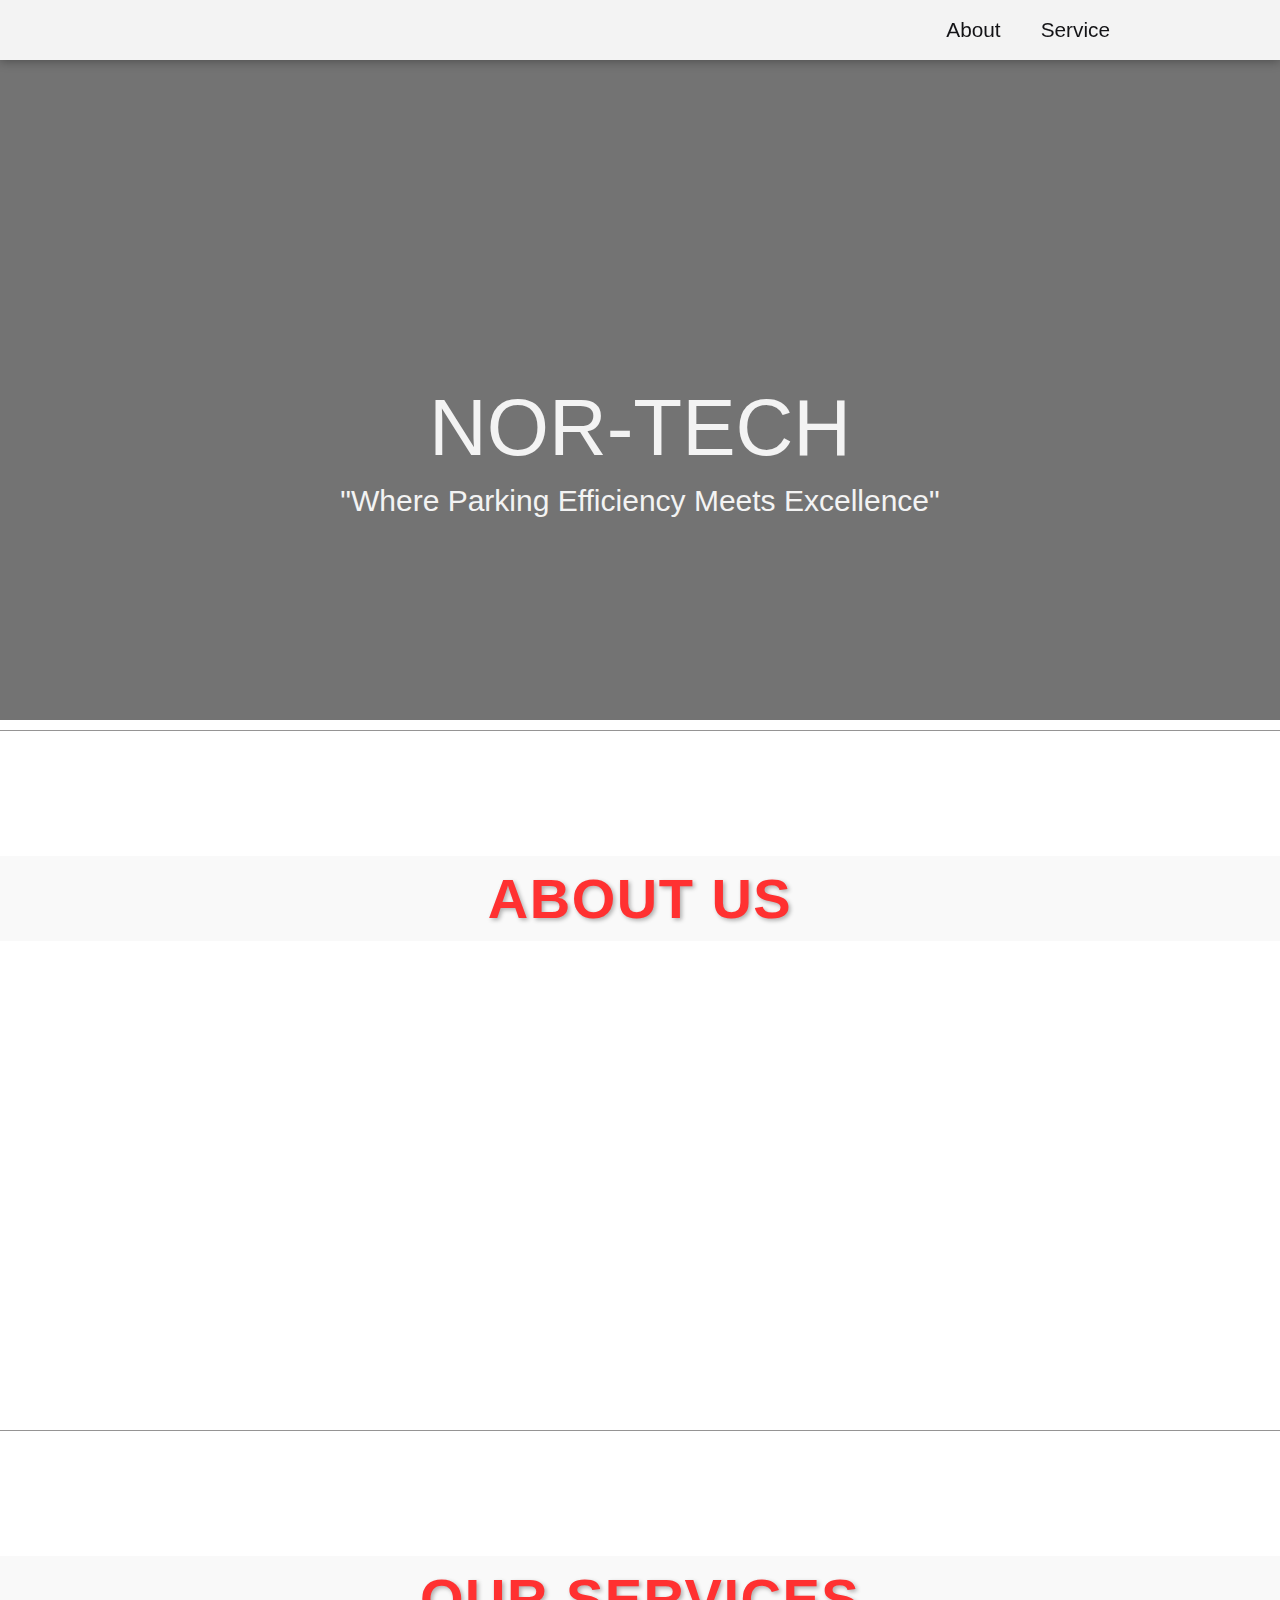
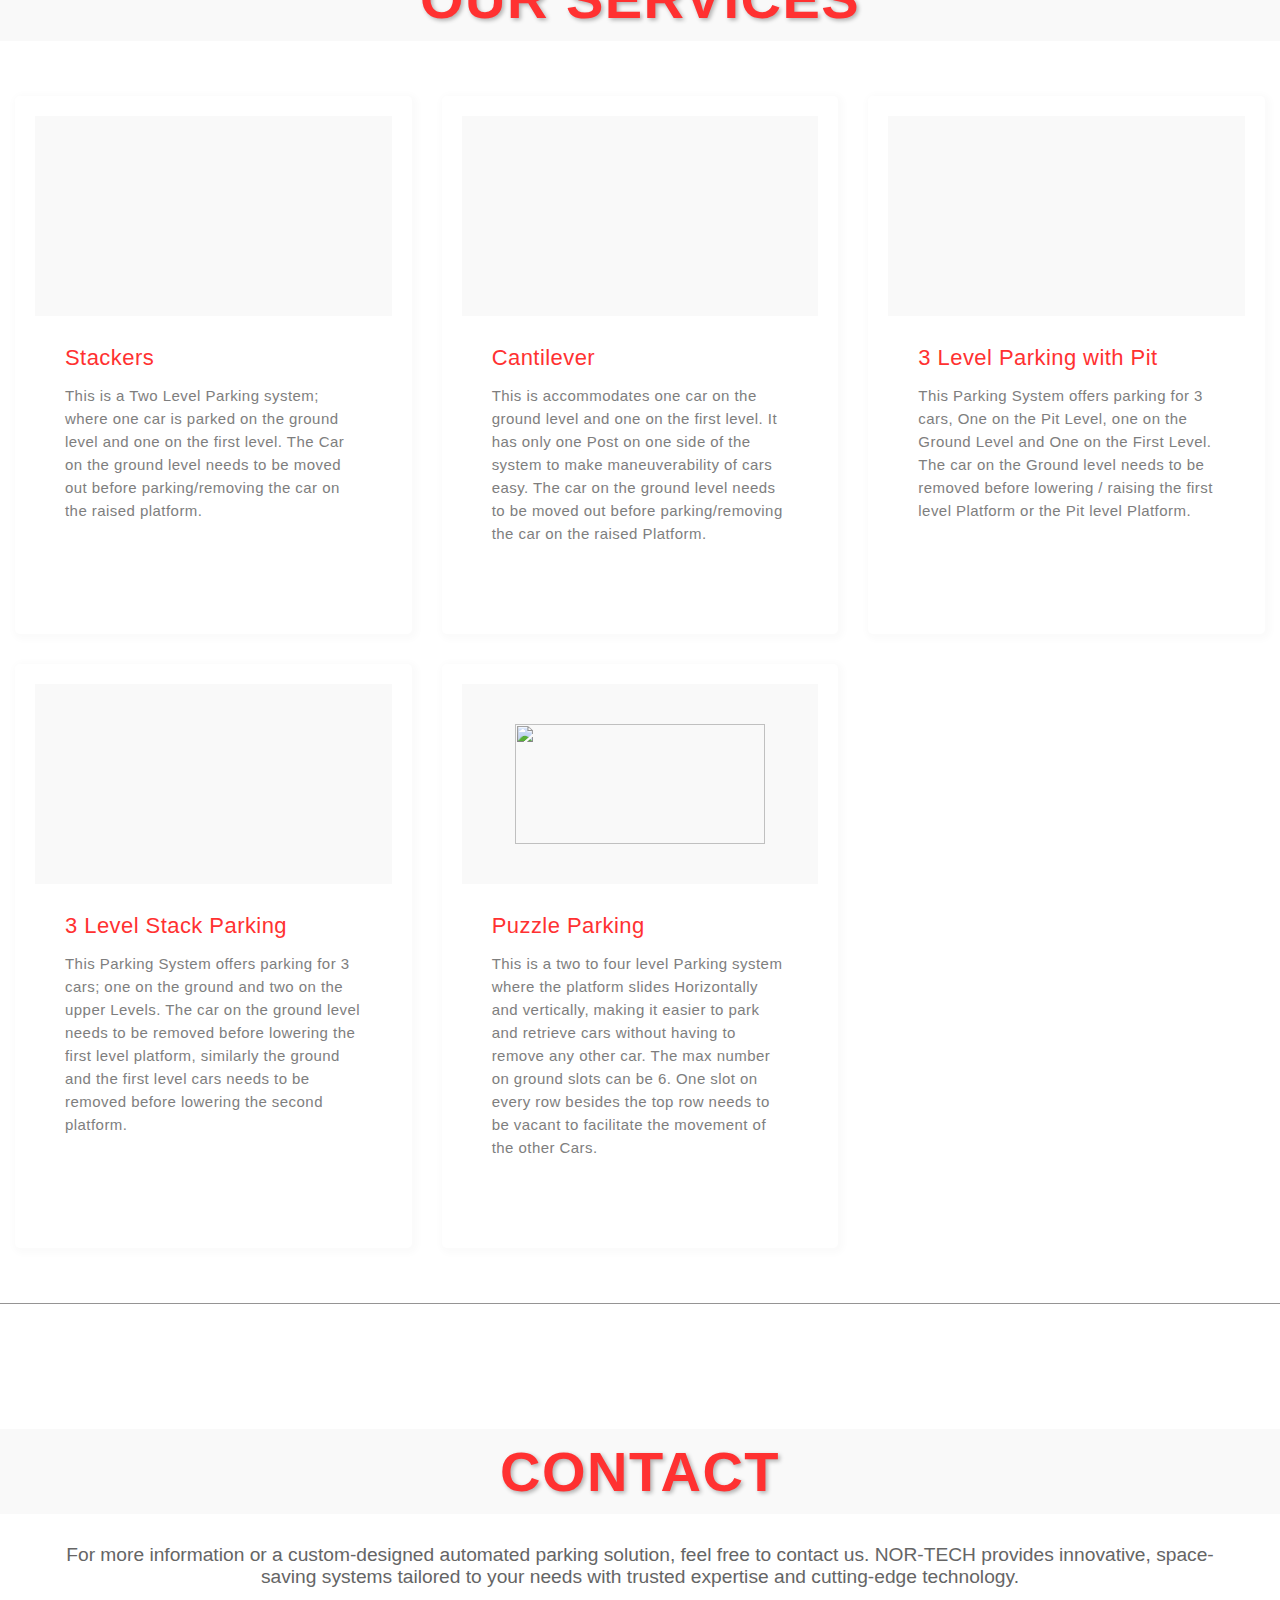
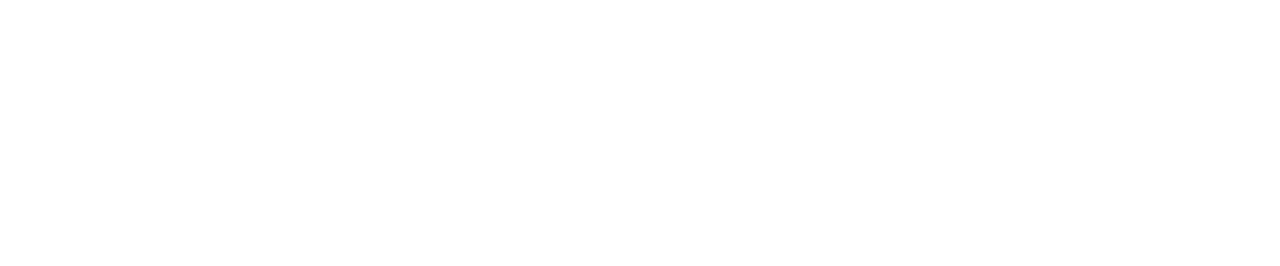
==== commit 2612a29f: "Website 2" ====
--- a/index.html
+++ b/index.html
@@ -144,7 +144,7 @@
           <div class="inner-container">
             <div class="wrapper">
               <div class="img-wrapper">
-                <img src="/img/3-lev.png" alt="" class="three-lev-park">
+                <img src="/img/3-lev.png" alt="">
               </div>
             </div>
             <div class="description">
@@ -164,8 +164,8 @@
         <a href="/parking-services/puzzle-park.html">
           <div class="inner-container">
             <div class="wrapper">
-              <div class="img-wrapper puzz-wrapper">
-                <img src="/img/puzzle-parking.png" alt="" class="puz-park">
+              <div class="img-wrapper">
+                <img src="/img/puzzle-parking.png" alt="" class="puz-img">
               </div>
             </div>
             <div class="description">
@@ -199,22 +199,24 @@
       <div class="contact-info">
         <div class="contact-item hide">
           <h4><i class="fa-solid fa-phone"></i> Phone</h4>
-          <p><a href="tel:+1234567890">+91 9892201911</a></p>
-          <p><a href="tel:+1234567890">+91 9769014911</a></p>
+          <p>
+            <a href="tel:+919892201911">+91 9892 201 911</a> <br/>
+            <a href="tel:+919769014911">+91 9769 014 911</a> 
+          </p>
         </div>
         <div class="contact-item hide">
           <h4><i class="fa-solid fa-envelope"></i> Email</h4>
-          <p><a href="mailto:info@example.com">nortechcps@gmail.com</a></p>
-        </div>
-        <div class="contact-item hide">
-          <h4><i class="fa-solid fa-location-dot"></i> Address</h4>
-          <p>1234 Example Street,<br />City, State, ZIP Code</p>
-        </div>
-        <div class="contact-item hide">
-          <h4><i class="fa-solid fa-location-dot"></i> Address</h4>
-          <p>1234 Example Street,<br />City, State, ZIP Code</p>
+          <p><a href="mailto:nortechcps@gmail.com">nortechcps@gmail.com</a></p>
+        </div>
+        <div class="contact-item hide">
+          <h4><i class="fa-solid fa-location-dot"></i> Redg.Off:</h4>
+          <p>7A/005, Patliputra Nagar, New Link Road, Oshiwara,<br />Jogeshwari (W), Mumbai - 400102.</p>
+        </div>
+        <div class="contact-item hide">
+          <h4><i class="fa-solid fa-location-dot"></i> Branch Off:</h4>
+          <p>38/B, Arenja Complex, Sector 8, CBD Belapur,<br />Navi Mumbai - 400 614</p>
         </div>
       </div>
     </section>
   </body>
-</html>
+</html>--- a/style.css
+++ b/style.css
@@ -230,12 +230,19 @@
     margin-top: 50px;
     text-align: center;
     font-size: 3.5rem;
-    font-weight: 500;
+    background-color: #f9f9f9;
+    font-weight: bold; 
+    color: #ff3131; 
+    margin-bottom: 20px;
+    text-transform: uppercase; 
+    letter-spacing: 1.5px; 
+    text-shadow: 2px 2px 4px rgba(0, 0, 0, 0.3); 
+    padding: 10px 0;
 }
 
 .about,
 .client {
-    margin: 80px;
+    margin: 70px;
 }
 
 .about,
@@ -245,12 +252,14 @@
 
 .about h3,
 .client h3 {
+    width: 100%;
     font-size: 30px;
     color: #131316;
     margin-top: 20px;
 }
 
 .about h3 p {
+    width: 100%;
     padding-top: 10px;
     color: #131316;
     font-size: 27px;
@@ -259,7 +268,7 @@
 
 /* Services */
 /* *{border: 1px solid red;} */
-#our-service{
+#our-service {
     margin-bottom: 40px;
 }
 
@@ -298,35 +307,39 @@
     padding: 20px;
     display: flex;
     flex-direction: column;
+    height: 100%;
 }
 
 .service-container .wrapper {
     display: inline-block;
     width: 100%;
-    padding: 0px 75px;
+    padding: 20px;
+    background: hsla(0, 0%, 75.3%, .1);
+    box-sizing: border-box;
+
+    display: flex;
+    justify-content: center;
+    align-items: center;
 }
 
 .service-container .img-wrapper {
-    width: 160px;
+    width: 290px;
     height: 160px;
     box-sizing: border-box;
+    display: flex;
+    justify-content: center;
+    align-items: center;
 }
 
 .service-container .img-wrapper img {
-    width: 100%;
-    height: auto;
+    max-width: 100%;
+    max-height: 100%;
     vertical-align: middle;
-    max-width: 100%;
-}
-
-.service-container .img-wrapper .three-lev-park {
-    width: 150px;
-    padding-left: 20px;
-}
-
-.service-container .img-wrapper .puz-park {
+}
+
+.puz-img {
+    width: 250px;
     height: 120px;
-    width: 160px;
 }
 
 .service-container .description {
@@ -334,7 +347,8 @@
     width: 100%;
     padding: 25px 30px 55px;
     position: relative;
-    background: hsla(0, 0%, 75.3%, .1);
+    flex-grow: 1;
+    /* background: hsla(0, 0%, 75.3%, .1); */
 }
 
 .service-container .heading {
@@ -367,6 +381,7 @@
     padding-right: 40px;
     display: inline-block;
     transition: opacity 0.2s ease;
+    margin-top: auto;
 }
 
 .service-container:hover .learn-more {
@@ -375,11 +390,12 @@
 
 /* contact */
 
-*{border: 1px solid red;}
+/* *{border: 1px solid red;} */
 
 .contact-sec {
-    height: 82vh;
+    /* height: 99vh; */
     border-top: 1px solid #959494;
+    padding-bottom: 40px;
 }
 
 .contact-para>p {
@@ -417,7 +433,7 @@
 }
 
 .contact-item p {
-    font-size: 1.2em;
+    font-size: 1em;
     margin: 0;
 }
 
@@ -432,7 +448,79 @@
 
 /* Media Querry */
 
-@media screen and (max-width: 750px) {
+@media screen and (max-width: 1200px) {
+  
+
+    .service-grid .service-container {
+        width: 50%;
+        max-width: 50%;
+        min-width: 50%;
+    }
+
+    .content h3 {
+        font-size: 60px;
+    }
+
+    .content h4 {
+        font-size: 25px;
+    }
+}
+
+@media screen and (max-width: 999px) {
+
+
+    .about h3,
+    .client h3 {
+        font-size: 23px;
+    }
+
+    .about h3 p {
+        font-size: 20px;
+    }
+
+    .about {
+        margin: 70px 70px 20px 70px;
+    }
+
+    .client {
+        margin-top: 0px;
+    }
+
+    .service-container .learn-more {
+        opacity: 1;
+    }
+}
+
+@media screen and (max-width: 760px) {
+
+    .content h3 {
+        font-size: 40px;
+    }
+
+    .content h4 {
+        font-size: 19px;
+        width: 290px;
+    }
+
+    .about-sec>h2,
+    .services>h2,
+    .contact-sec>h2 {
+        font-size: 2.5rem;
+    }
+
+    .about,
+    .client {
+        margin: 40px 50px;
+    }
+
+    .about h3,
+    .client h3 {
+        font-size: 23px;
+    }
+
+    .about h3 p {
+        font-size: 20px;
+    }
 
 
     /* Header */
@@ -454,8 +542,58 @@
         width: 150px;
     }
 
+    /* services */
+
+    .service-grid .service-container {
+        width: 100%;
+        max-width: 100%;
+        min-width: 100%;
+    }
+
+
     /* Contact */
     .contact-sec>h2 {
         font-size: 3.5rem;
     }
-}+}
+
+@media screen and (max-width: 600px) {
+    .about h3,
+    .client h3 {
+        font-size: 20px;
+    }
+
+    .about h3 p {
+        font-size: 17px;
+    }
+
+    .about,
+    .client {
+        margin: 20px 30px;
+    }
+}
+
+@media screen and (max-width: 480px) {
+    .content h3 {
+        font-size: 30px;
+    }
+
+    .content h4 {
+        font-size: 15px;
+    }
+
+    .about h3,
+    .client h3 {
+        font-size: 18px;
+    }
+
+    .about h3 p {
+        font-size: 15px;
+    }
+}
+
+@media screen and (max-width: 480px) {
+    .services>h2{
+        font-size: 2rem;
+    }
+}
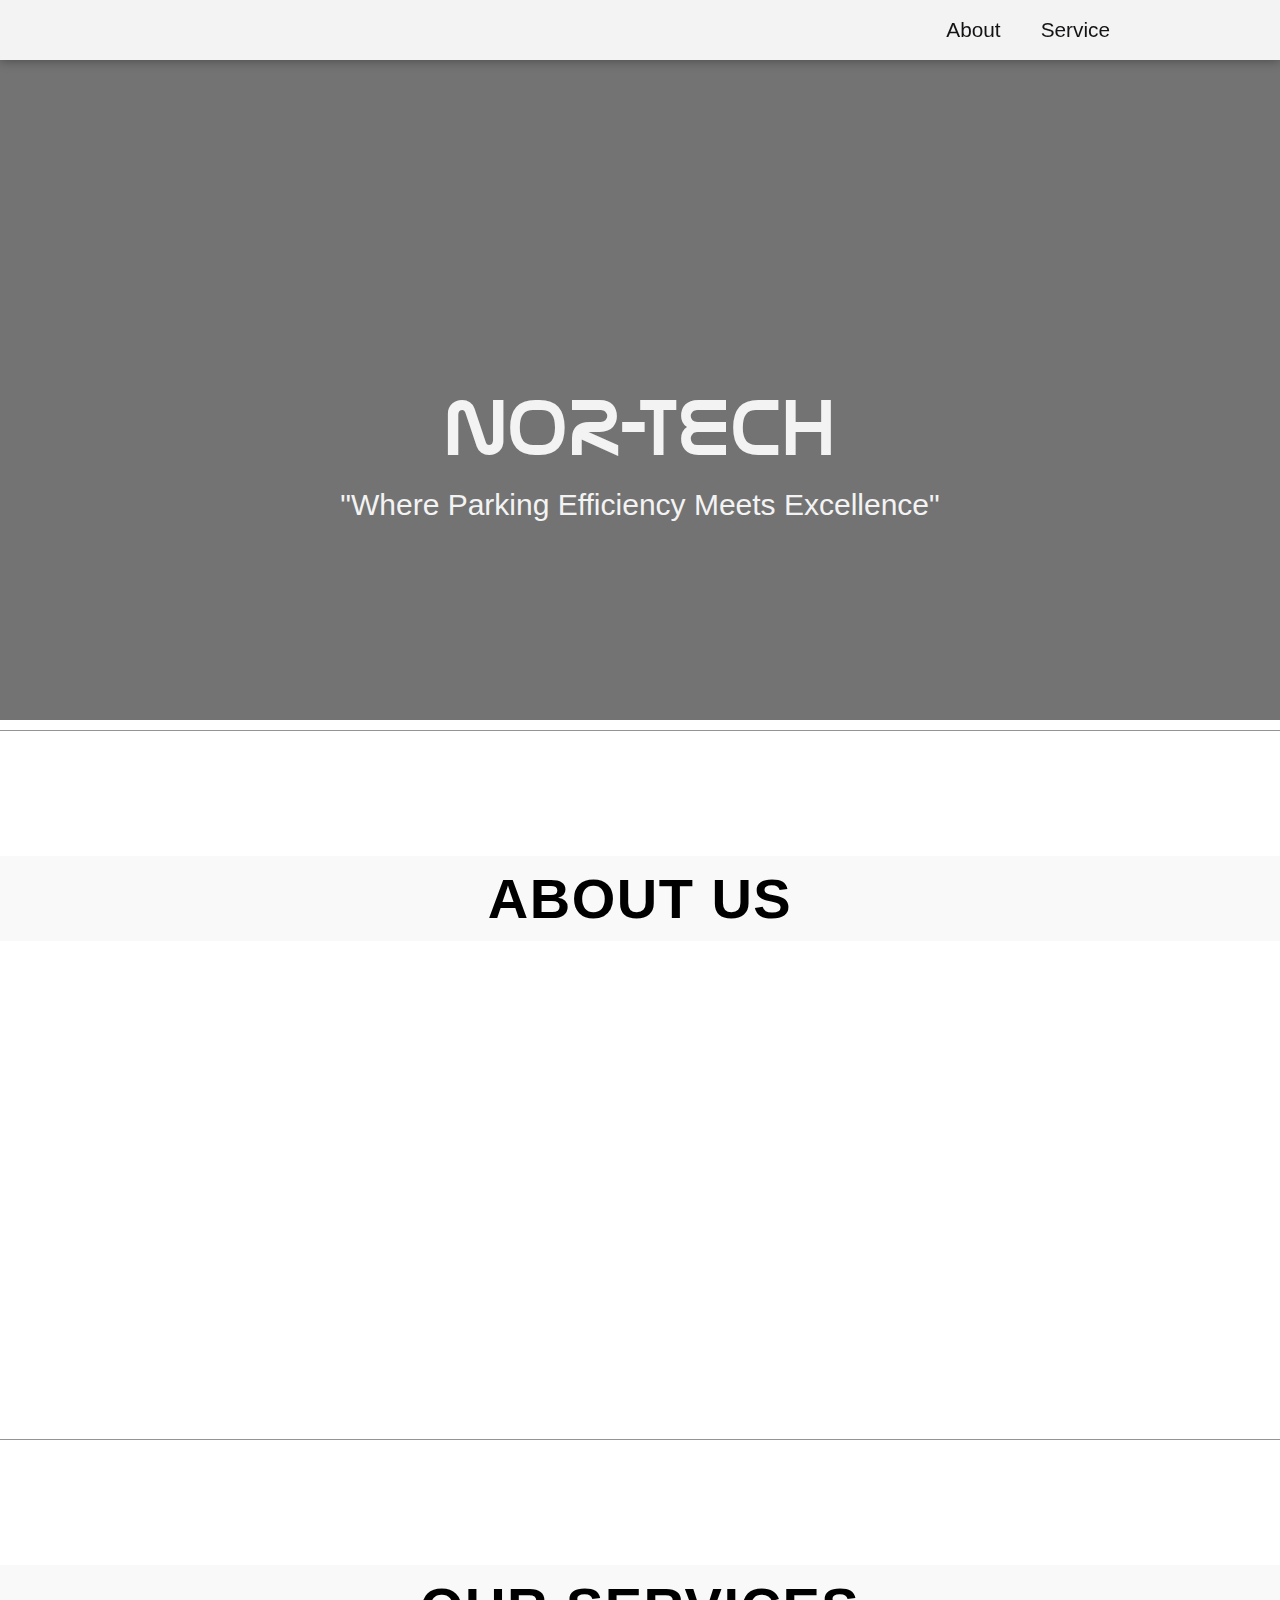
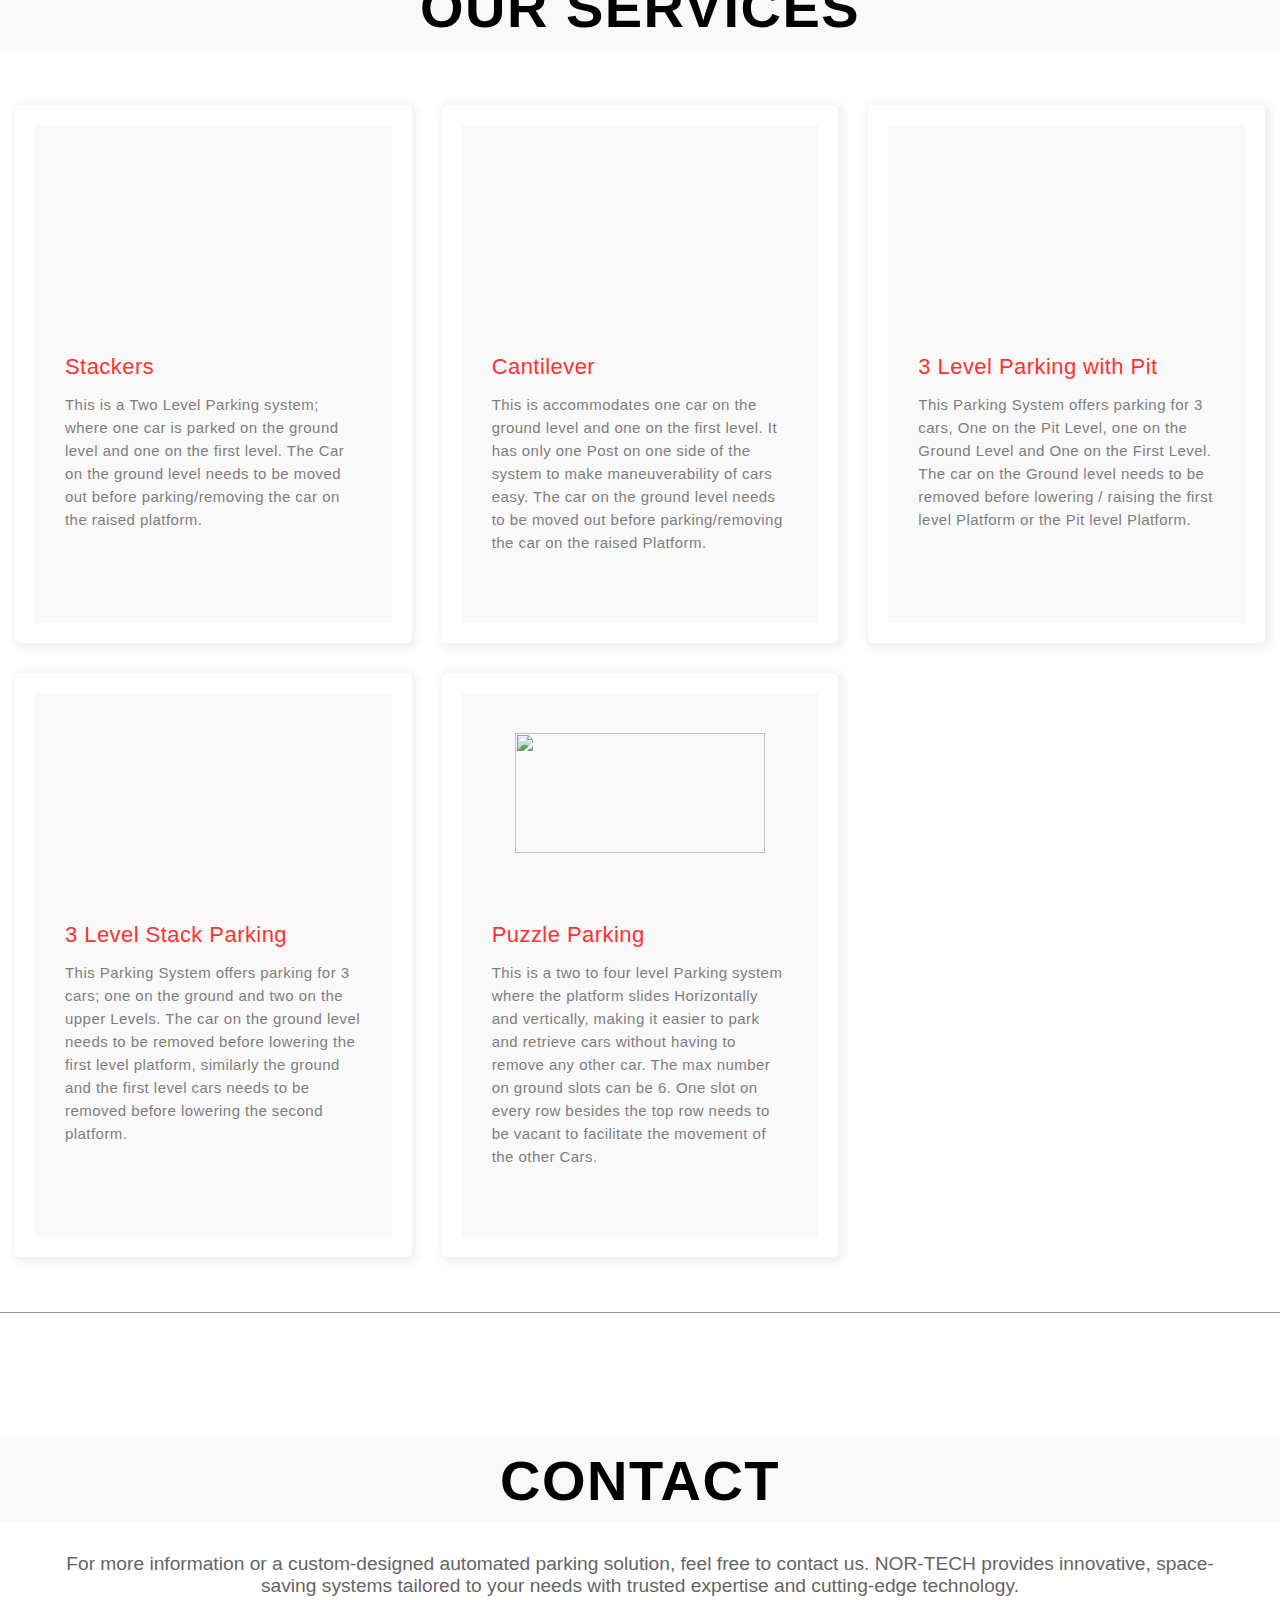
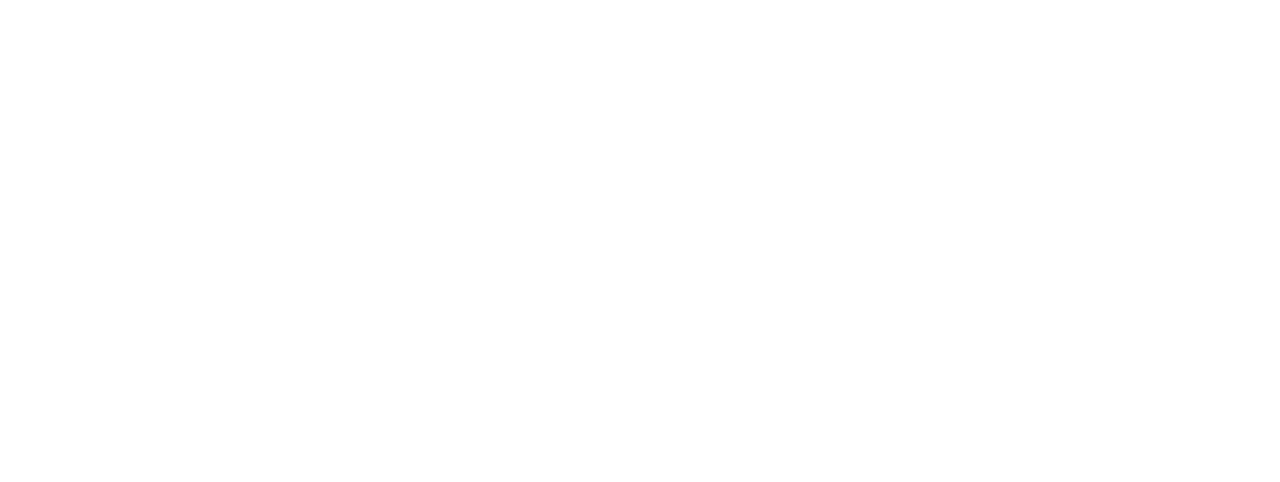
==== commit 53fe65df: "Adding Fonts" ====
--- a/index.html
+++ b/index.html
@@ -7,17 +7,18 @@
     <title>NOR-TECH</title>
     <link rel="preconnect" href="https://fonts.googleapis.com" />
     <link rel="preconnect" href="https://fonts.gstatic.com" crossorigin />
-    <link
-      href="https://fonts.googleapis.com/css2?family=Poppins,wght@0,100;0,200;0,300;0,400;0,500;0,600;0,700;0,800;0,900;1,100;1,200;1,300;1,400;1,500;1,600;1,700;1,800;1,900&display=swap"
-      rel="stylesheet"
-    />
+   
     <link rel="stylesheet" href="style.css" />
+    <link rel="stylesheet" type="text/css" href="./fonts/fontStyle.css"/>
+
     <script defer src="app.js"></script>
+
     <script
       src="https://kit.fontawesome.com/bfdb6e7be3.js"
       crossorigin="anonymous"
       defer
     ></script>
+
   </head>
   <body>
     <header class="menu">
@@ -48,27 +49,17 @@
 
     <section class="about-sec" id="about-us">
       <h2 class="">About us</h2>
-
+      
       <div class="about">
         <h3 class="hide">
-          Nor-Tech specializes in providing cutting-edge Hydraulic and
-          Electromechanical Parking Solutions, with a strong focus on our
-          innovative Automated Multilevel car parking system.
-          <p>
-            From conceptualization to execution, we collaborate closely with
-            clients to amplify their stories
-          </p>
-        </h3>
-      </div>
-
-      <div class="client">
-        <h3 class="hide">
-          Our ideal clients include property developers, commercial real estate
-          owners and other entities facing challenges related to parking space
-          constraints. If you are looking for innovative, space-saving parking
-          solutions to meet the growing demand for parking in urban areas,
-          Nor-Tech is here to help.
-        </h3>
+          Nor-Tech specializes in providing cutting-edge Hydraulic and Electromechanical Parking Solutions, with a strong focus on our innovative Automated Multilevel car parking system. From conceptualization to execution, we collaborate closely with clients to amplify their stories. 
+          </h3>
+        </div>
+        
+        <div class="client">
+          <h3 class="hide">
+            Our ideal clients include property developers, commercial real estate owners, Co-operative societies and other entities facing challenges related to parking space constraints. If you are looking for innovative, space-saving parking solutions to meet the growing demand for parking in urban areas, Nor-Tech is here at your service.
+          </h3>
       </div>
     </section>
 
@@ -77,11 +68,11 @@
       
       <div class="service-grid">
       <div class="service-container">
-        <a href="/parking-services/stackers.html">
-          <div class="inner-container">
-            <div class="wrapper">
-              <div class="img-wrapper">
-                <img src="/img/stackers1.png" alt="">
+        <a href="./parking-services/stackers.html">
+          <div class="inner-container">
+            <div class="wrapper">
+              <div class="img-wrapper">
+                <img src="./img/stackers1.png" alt="">
               </div>
             </div>
             <div class="description">
@@ -98,11 +89,11 @@
       </div>
 
       <div class="service-container">
-        <a href="/parking-services/Cantilever.html">
-          <div class="inner-container">
-            <div class="wrapper">
-              <div class="img-wrapper">
-                <img src="/img/Cantilever.png" alt="">
+        <a href="./parking-services/Cantilever.html">
+          <div class="inner-container">
+            <div class="wrapper">
+              <div class="img-wrapper">
+                <img src="./img/Cantilever.png" alt="">
               </div>
             </div>
             <div class="description">
@@ -119,11 +110,11 @@
       </div>
 
       <div class="service-container">
-        <a href="/parking-services/3-lev-park-pit.html">
-          <div class="inner-container">
-            <div class="wrapper">
-              <div class="img-wrapper">
-                <img src="/img/3-level-parking.png" alt="">
+        <a href="./parking-services/3-lev-park-pit.html">
+          <div class="inner-container">
+            <div class="wrapper">
+              <div class="img-wrapper">
+                <img src="./img/3-level-parking.png" alt="">
               </div>
             </div>
             <div class="description">
@@ -140,11 +131,11 @@
       </div>
 
       <div class="service-container">
-        <a href="/parking-services//3-lev-stack-park.html">
-          <div class="inner-container">
-            <div class="wrapper">
-              <div class="img-wrapper">
-                <img src="/img/3-lev.png" alt="">
+        <a href="./parking-services/3-lev-stack-park.html">
+          <div class="inner-container">
+            <div class="wrapper">
+              <div class="img-wrapper">
+                <img src="./img/3-lev.png" alt="">
               </div>
             </div>
             <div class="description">
@@ -161,11 +152,11 @@
       </div>
 
       <div class="service-container">
-        <a href="/parking-services/puzzle-park.html">
-          <div class="inner-container">
-            <div class="wrapper">
-              <div class="img-wrapper">
-                <img src="/img/puzzle-parking.png" alt="" class="puz-img">
+        <a href="./parking-services/puzzle-park.html">
+          <div class="inner-container">
+            <div class="wrapper">
+              <div class="img-wrapper">
+                <img src="./img/puzzle-parking.png" alt="" class="puz-img">
               </div>
             </div>
             <div class="description">
@@ -212,10 +203,10 @@
           <h4><i class="fa-solid fa-location-dot"></i> Redg.Off:</h4>
           <p>7A/005, Patliputra Nagar, New Link Road, Oshiwara,<br />Jogeshwari (W), Mumbai - 400102.</p>
         </div>
-        <div class="contact-item hide">
+        <!-- <div class="contact-item hide">
           <h4><i class="fa-solid fa-location-dot"></i> Branch Off:</h4>
           <p>38/B, Arenja Complex, Sector 8, CBD Belapur,<br />Navi Mumbai - 400 614</p>
-        </div>
+        </div> -->
       </div>
     </section>
   </body>
--- a/style.css
+++ b/style.css
@@ -1,10 +1,14 @@
+@import url('https://fonts.googleapis.com/css2?family=Poppins:ital,wght@0,100;0,200;0,300;0,400;0,500;0,600;0,700;0,800;0,900;1,100;1,200;1,300;1,400;1,500;1,600;1,700;1,800;1,900&display=swap');
+
+
 * {
+    /* border: 1px solid red;   */
     margin: 0;
     padding: 0;
-    font-family: 'Poppins', sans-serif;
+    font-family: sans-serif;
+    font-style: normal;
     font-weight: 400;
     box-sizing: border-box;
-    /* border: 1px solid red;   */
 }
 
 .hide {
@@ -53,16 +57,6 @@
         transform-origin: 0% 100%;
     }
 }
-
-/* .scroll-reveal {
-    color: hsl(0 0% 80% / 0.2);
-    background-clip: text;
-    background-repeat: no-repeat;
-    background-size: 0% 100%;
-    background-image: linear-gradient(90deg, black, black);
-    animation: scroll-reveal 1s linear forwards;
-    animation-timeline: view();
-} */
 
 @keyframes scroll-reveal {
     to {
@@ -90,7 +84,7 @@
 
 
 .brand-name>img {
-    width: 180px;
+    width: 170px;
 }
 
 .right {
@@ -206,6 +200,10 @@
 .content h3 {
     color: #f3f3f3;
     font-size: 80px;
+    font-family: 'NasalizationRg-Regular';
+    font-style: normal;
+    font-weight: normal;
+    src: local('NasalizationRg-Regular'), url('nasalization rg.woff') format('woff');
 }
 
 .content h4 {
@@ -215,6 +213,8 @@
 }
 
 /* About_sec */
+
+
 
 .about-sec,
 .services,
@@ -231,13 +231,12 @@
     text-align: center;
     font-size: 3.5rem;
     background-color: #f9f9f9;
-    font-weight: bold; 
-    color: #ff3131; 
+    font-weight: 600;
     margin-bottom: 20px;
-    text-transform: uppercase; 
-    letter-spacing: 1.5px; 
-    text-shadow: 2px 2px 4px rgba(0, 0, 0, 0.3); 
+    text-transform: uppercase;
+    letter-spacing: 1.5px;
     padding: 10px 0;
+    /* text-shadow: 2px 2px 4px rgba(0, 0, 0, 0.3);  */
 }
 
 .about,
@@ -252,17 +251,19 @@
 
 .about h3,
 .client h3 {
-    width: 100%;
-    font-size: 30px;
+    width: 90%;
+    font-size: 27px;
     color: #131316;
     margin-top: 20px;
 }
 
-.about h3 p {
-    width: 100%;
-    padding-top: 10px;
-    color: #131316;
-    font-size: 27px;
+
+/* *{border: 1px solid red;} */
+
+.about-sec .about,
+.client {
+    display: flex;
+    justify-content: center;
 }
 
 
@@ -284,7 +285,7 @@
     border-radius: 5px;
     overflow: hidden;
     text-decoration: none;
-    box-shadow: 2px 2px 7px 4px rgba(32, 32, 32, .02);
+    box-shadow: 2px 2px 7px 4px rgba(32, 32, 32, .06);
 }
 
 .service-container {
@@ -296,7 +297,7 @@
 }
 
 .service-container a:hover {
-    box-shadow: 2px 2px 7px 4px rgba(32, 32, 32, .06);
+    box-shadow: 2px 2px 7px 4px rgba(32, 32, 32, .15);
     border-bottom: 3px solid #ff3131;
 }
 
@@ -348,7 +349,7 @@
     padding: 25px 30px 55px;
     position: relative;
     flex-grow: 1;
-    /* background: hsla(0, 0%, 75.3%, .1); */
+    background: hsla(0, 0%, 75.3%, .1);
 }
 
 .service-container .heading {
@@ -393,9 +394,9 @@
 /* *{border: 1px solid red;} */
 
 .contact-sec {
-    /* height: 99vh; */
+    height: 730px;
     border-top: 1px solid #959494;
-    padding-bottom: 40px;
+    margin-bottom: 40px;
 }
 
 .contact-para>p {
@@ -449,7 +450,7 @@
 /* Media Querry */
 
 @media screen and (max-width: 1200px) {
-  
+
 
     .service-grid .service-container {
         width: 50%;
@@ -550,6 +551,10 @@
         min-width: 100%;
     }
 
+    .service-grid a {
+        box-shadow: 2px 2px 7px 4px rgba(32, 32, 32, .06);
+    }
+
 
     /* Contact */
     .contact-sec>h2 {
@@ -558,6 +563,7 @@
 }
 
 @media screen and (max-width: 600px) {
+
     .about h3,
     .client h3 {
         font-size: 20px;
@@ -574,6 +580,7 @@
 }
 
 @media screen and (max-width: 480px) {
+
     .content h3 {
         font-size: 30px;
     }
@@ -593,7 +600,7 @@
 }
 
 @media screen and (max-width: 480px) {
-    .services>h2{
+    .services>h2 {
         font-size: 2rem;
     }
-}
+}--- a/fonts/fontStyle.css
+++ b/fonts/fontStyle.css
@@ -0,0 +1,8 @@
+/* #### Generated By: http://www.cufonfonts.com #### */
+
+    @font-face {
+    font-family: 'NasalizationRg-Regular';
+    font-style: normal;
+    font-weight: normal;
+    src: local('NasalizationRg-Regular'), url('nasalization rg.woff') format('woff');
+    }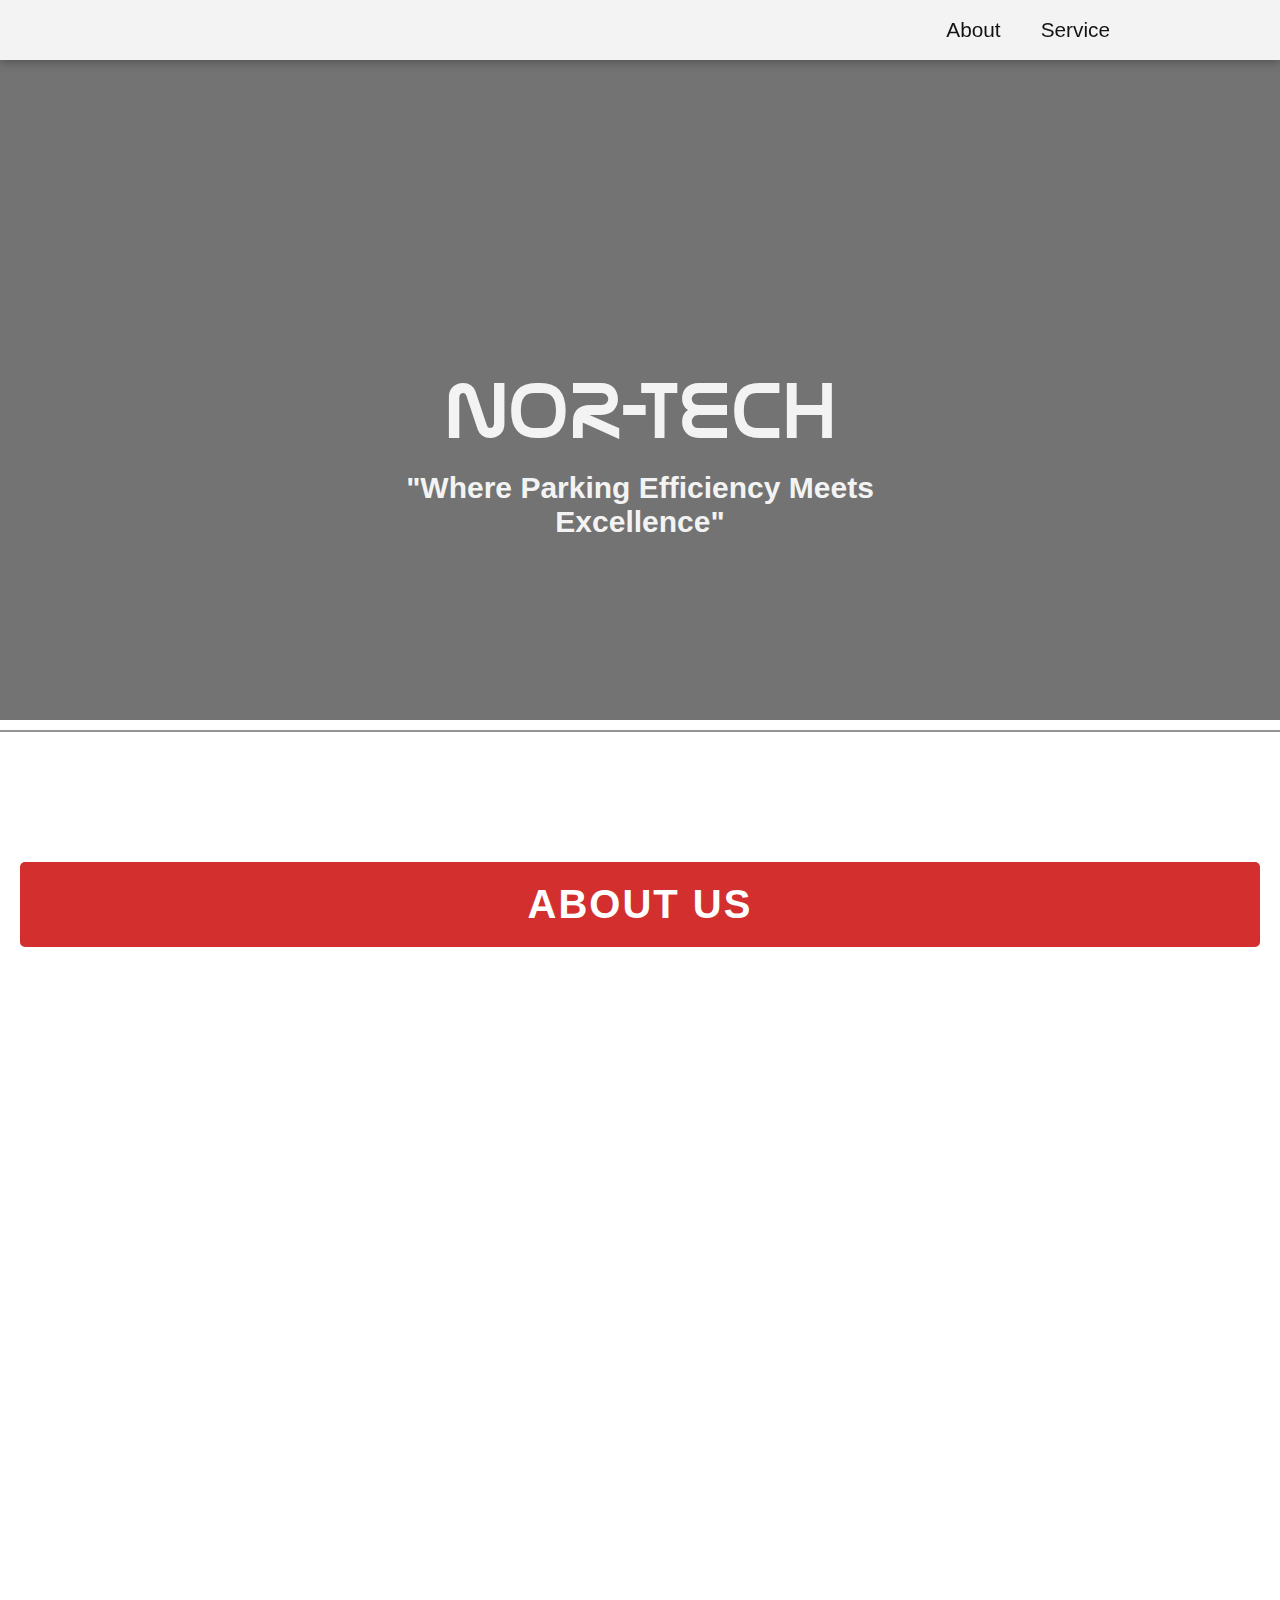
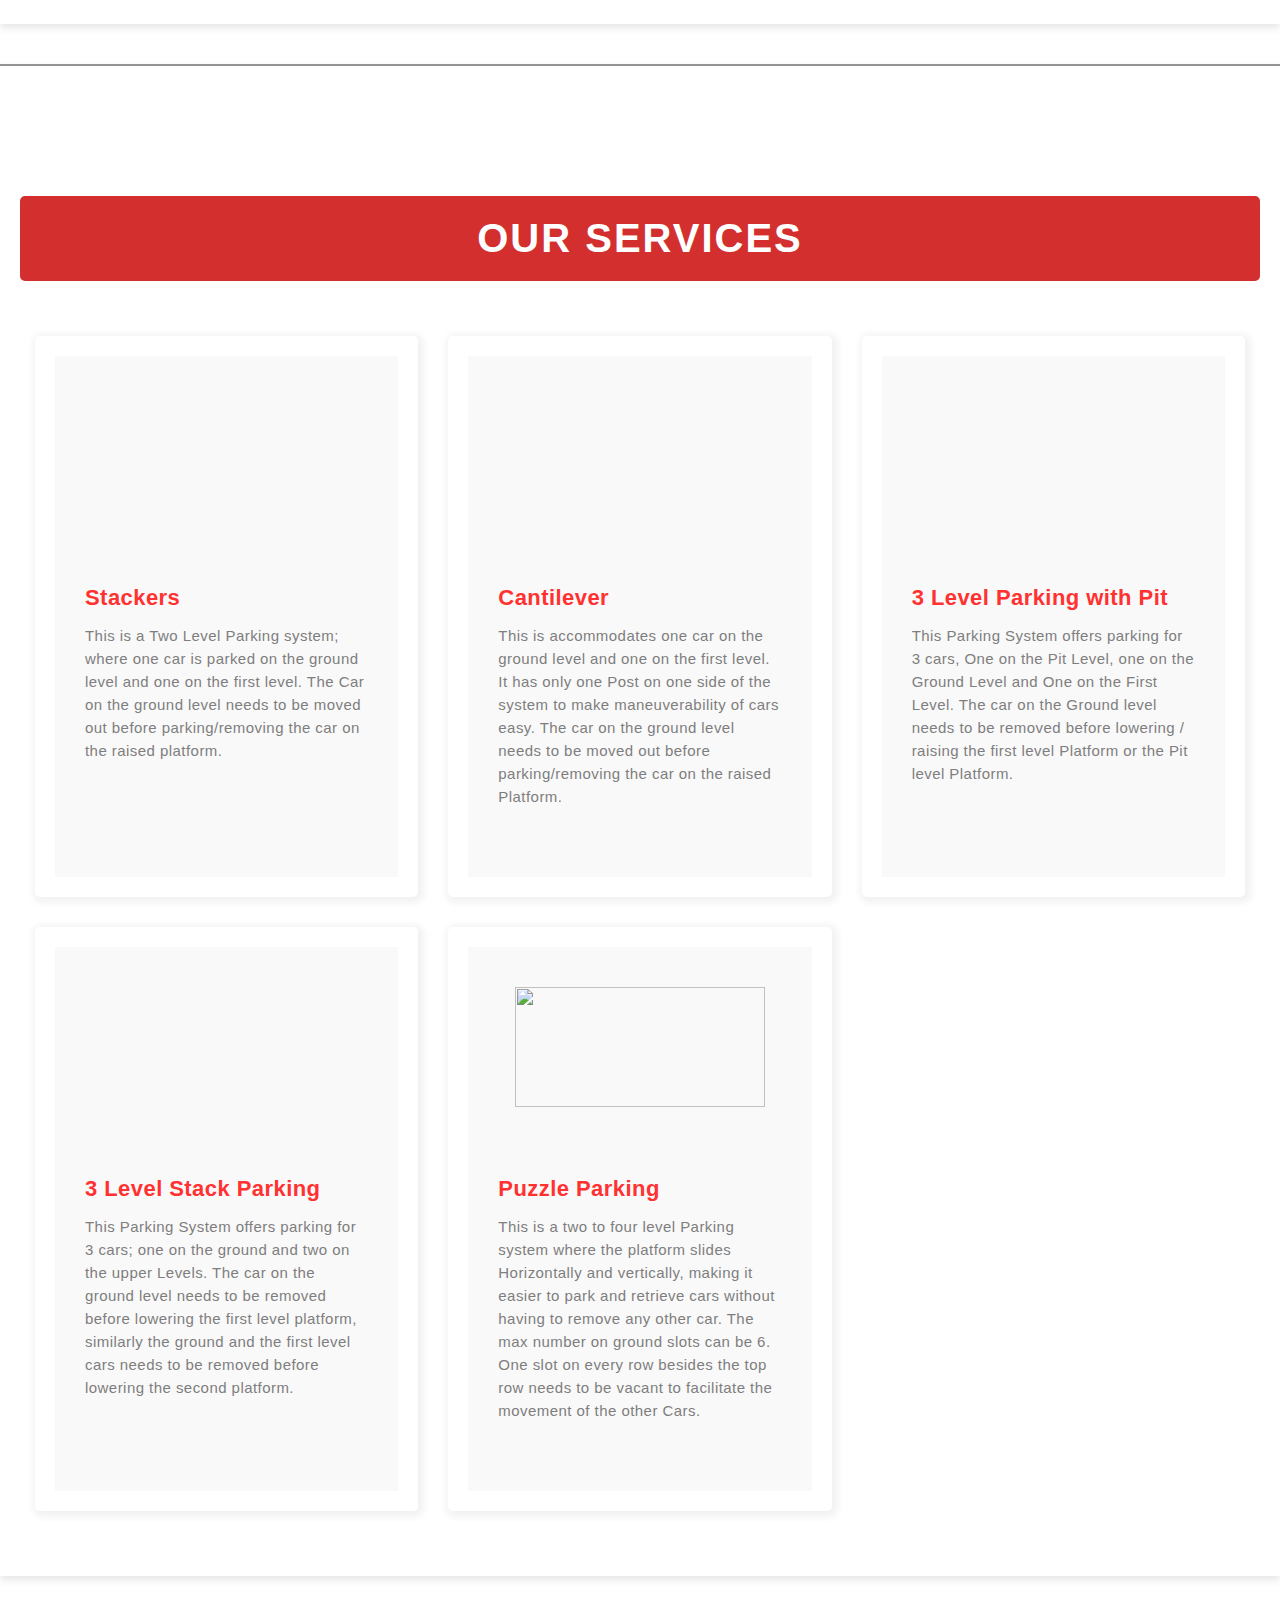
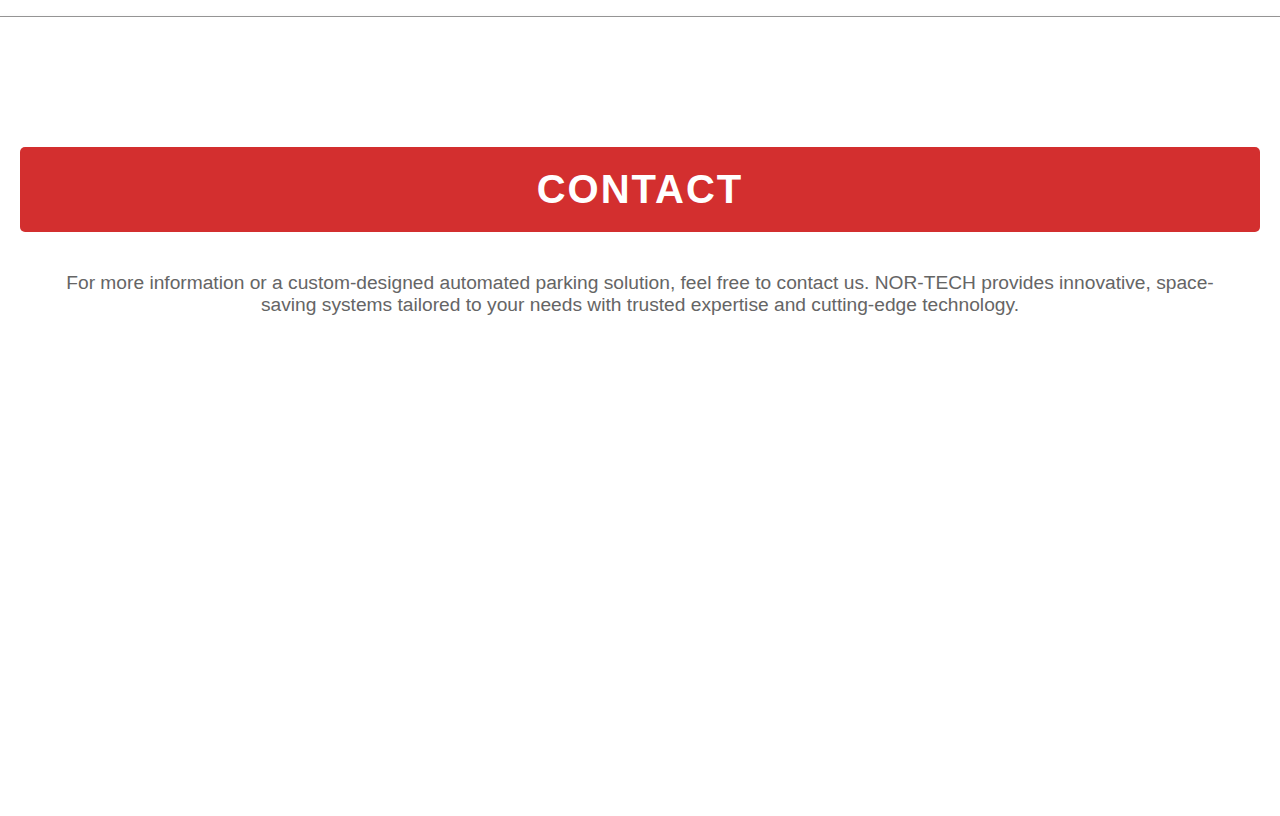
==== commit af988b96: "updating About-Us" ====
--- a/index.html
+++ b/index.html
@@ -52,7 +52,9 @@
       
       <div class="about">
         <h3 class="hide">
-          Nor-Tech specializes in providing cutting-edge Hydraulic and Electromechanical Parking Solutions, with a strong focus on our innovative Automated Multilevel car parking system. From conceptualization to execution, we collaborate closely with clients to amplify their stories. 
+          NOR-TECH, based in Mumbai, specializes in manufacturing hydraulic and electromechanical parking solutions. Since our founding in 2015, we have focused on delivering excellence and addressing the growing need for safe and efficient parking solutions due to the increasing population and strain on infrastructure.
+<br><br>
+          Our innovative Automated Multilevel car parking system maximizes parking capacity in minimal space, providing a practical solution for urban areas. With over 100 completed projects in Mumbai, NOR-TECH has built a strong reputation for reliability and on-time service. We are committed to offering cutting-edge, efficient parking solutions that meet the highest standards of quality and safety.
           </h3>
         </div>
         
@@ -203,10 +205,10 @@
           <h4><i class="fa-solid fa-location-dot"></i> Redg.Off:</h4>
           <p>7A/005, Patliputra Nagar, New Link Road, Oshiwara,<br />Jogeshwari (W), Mumbai - 400102.</p>
         </div>
-        <!-- <div class="contact-item hide">
+        <div class="contact-item hide">
           <h4><i class="fa-solid fa-location-dot"></i> Branch Off:</h4>
-          <p>38/B, Arenja Complex, Sector 8, CBD Belapur,<br />Navi Mumbai - 400 614</p>
-        </div> -->
+          <p>S.No 77/1, Kesari Pada, Near Vardan Lok Ashram, Kajupada, Ghodbunder Road,<br />Mira-Bhyander, Dist.: Thane 401107.</p>
+        </div>
       </div>
     </section>
   </body>
--- a/style.css
+++ b/style.css
@@ -7,7 +7,7 @@
     padding: 0;
     font-family: sans-serif;
     font-style: normal;
-    font-weight: 400;
+    /* font-weight: 400; */
     box-sizing: border-box;
 }
 
@@ -219,52 +219,60 @@
 .about-sec,
 .services,
 .contact-sec {
-    padding-top: 75px;
+    padding: 50px 20px;
     margin-top: 40px;
-    border-top: 1px solid #959494;
+    border-top: 2px solid #959494;
+    background-color: #fff;
+    box-shadow: 0 4px 8px rgba(0, 0, 0, 0.1);
 }
 
 .about-sec>h2,
 .services>h2,
 .contact-sec>h2 {
-    margin-top: 50px;
+    margin-top: 0;
     text-align: center;
-    font-size: 3.5rem;
-    background-color: #f9f9f9;
-    font-weight: 600;
-    margin-bottom: 20px;
+    font-size: 2.5rem;
+    background-color: #d32f2f; /* Red */
+    color: #fff;
+    font-weight: 700;
+    margin-bottom: 40px;
     text-transform: uppercase;
-    letter-spacing: 1.5px;
-    padding: 10px 0;
-    /* text-shadow: 2px 2px 4px rgba(0, 0, 0, 0.3);  */
+    letter-spacing: 2px;
+    padding: 20px 0;
+    margin-top: 80px;
+    border-radius: 5px;
 }
 
 .about,
 .client {
-    margin: 70px;
-}
-
-.about,
-.client li {
-    font-size: 25px;
+    margin: 40px auto;
+    max-width: 1000px;
+    text-align: left;
 }
 
 .about h3,
 .client h3 {
-    width: 90%;
-    font-size: 27px;
-    color: #131316;
+    font-size: 1.2rem;
+    color: #555;
     margin-top: 20px;
-}
-
+    line-height: 1.6;
+    padding: 20px;
+    background-color: #f9f9f9;
+    border-radius: 5px;
+    box-shadow: 0 2px 4px rgba(0, 0, 0, 0.1);
+}
+
+.about h3::before,
+.client h3::before {
+    content: '';
+    display: block;
+    width: 60px;
+    height: 4px;
+    background-color: #d32f2f; /* Red */
+    margin-bottom: 10px;
+}
 
 /* *{border: 1px solid red;} */
-
-.about-sec .about,
-.client {
-    display: flex;
-    justify-content: center;
-}
 
 
 /* Services */
@@ -394,9 +402,8 @@
 /* *{border: 1px solid red;} */
 
 .contact-sec {
-    height: 730px;
+    height: 800px;
     border-top: 1px solid #959494;
-    margin-bottom: 40px;
 }
 
 .contact-para>p {
@@ -470,19 +477,6 @@
 @media screen and (max-width: 999px) {
 
 
-    .about h3,
-    .client h3 {
-        font-size: 23px;
-    }
-
-    .about h3 p {
-        font-size: 20px;
-    }
-
-    .about {
-        margin: 70px 70px 20px 70px;
-    }
-
     .client {
         margin-top: 0px;
     }
@@ -506,23 +500,17 @@
     .about-sec>h2,
     .services>h2,
     .contact-sec>h2 {
-        font-size: 2.5rem;
-    }
-
-    .about,
-    .client {
-        margin: 40px 50px;
-    }
+        font-size: 2rem;
+    }
+
+    
 
     .about h3,
     .client h3 {
-        font-size: 23px;
-    }
-
-    .about h3 p {
-        font-size: 20px;
-    }
-
+        font-size: 1rem;
+    }
+
+  
 
     /* Header */
     .head {
@@ -553,49 +541,32 @@
 
     .service-grid a {
         box-shadow: 2px 2px 7px 4px rgba(32, 32, 32, .06);
-    }
-
-
-    /* Contact */
-    .contact-sec>h2 {
-        font-size: 3.5rem;
-    }
-}
-
-@media screen and (max-width: 600px) {
+    }  
+}
+
+
+@media screen and (max-width: 480px) {
+
+    .content h3 {
+        font-size: 30px;
+    }
+
+    .content h4 {
+        font-size: 15px;
+    }
+
+    .about-sec h2 {
+        font-size: 1.5rem;
+    }
 
     .about h3,
     .client h3 {
-        font-size: 20px;
-    }
-
-    .about h3 p {
-        font-size: 17px;
-    }
-
-    .about,
-    .client {
-        margin: 20px 30px;
-    }
-}
-
-@media screen and (max-width: 480px) {
-
-    .content h3 {
-        font-size: 30px;
-    }
-
-    .content h4 {
-        font-size: 15px;
-    }
-
-    .about h3,
-    .client h3 {
-        font-size: 18px;
-    }
-
-    .about h3 p {
-        font-size: 15px;
+        font-size: 0.9rem;
+        padding: 10px;
+    }
+
+    .contact-sec {
+        height: 1180px;
     }
 }
 
